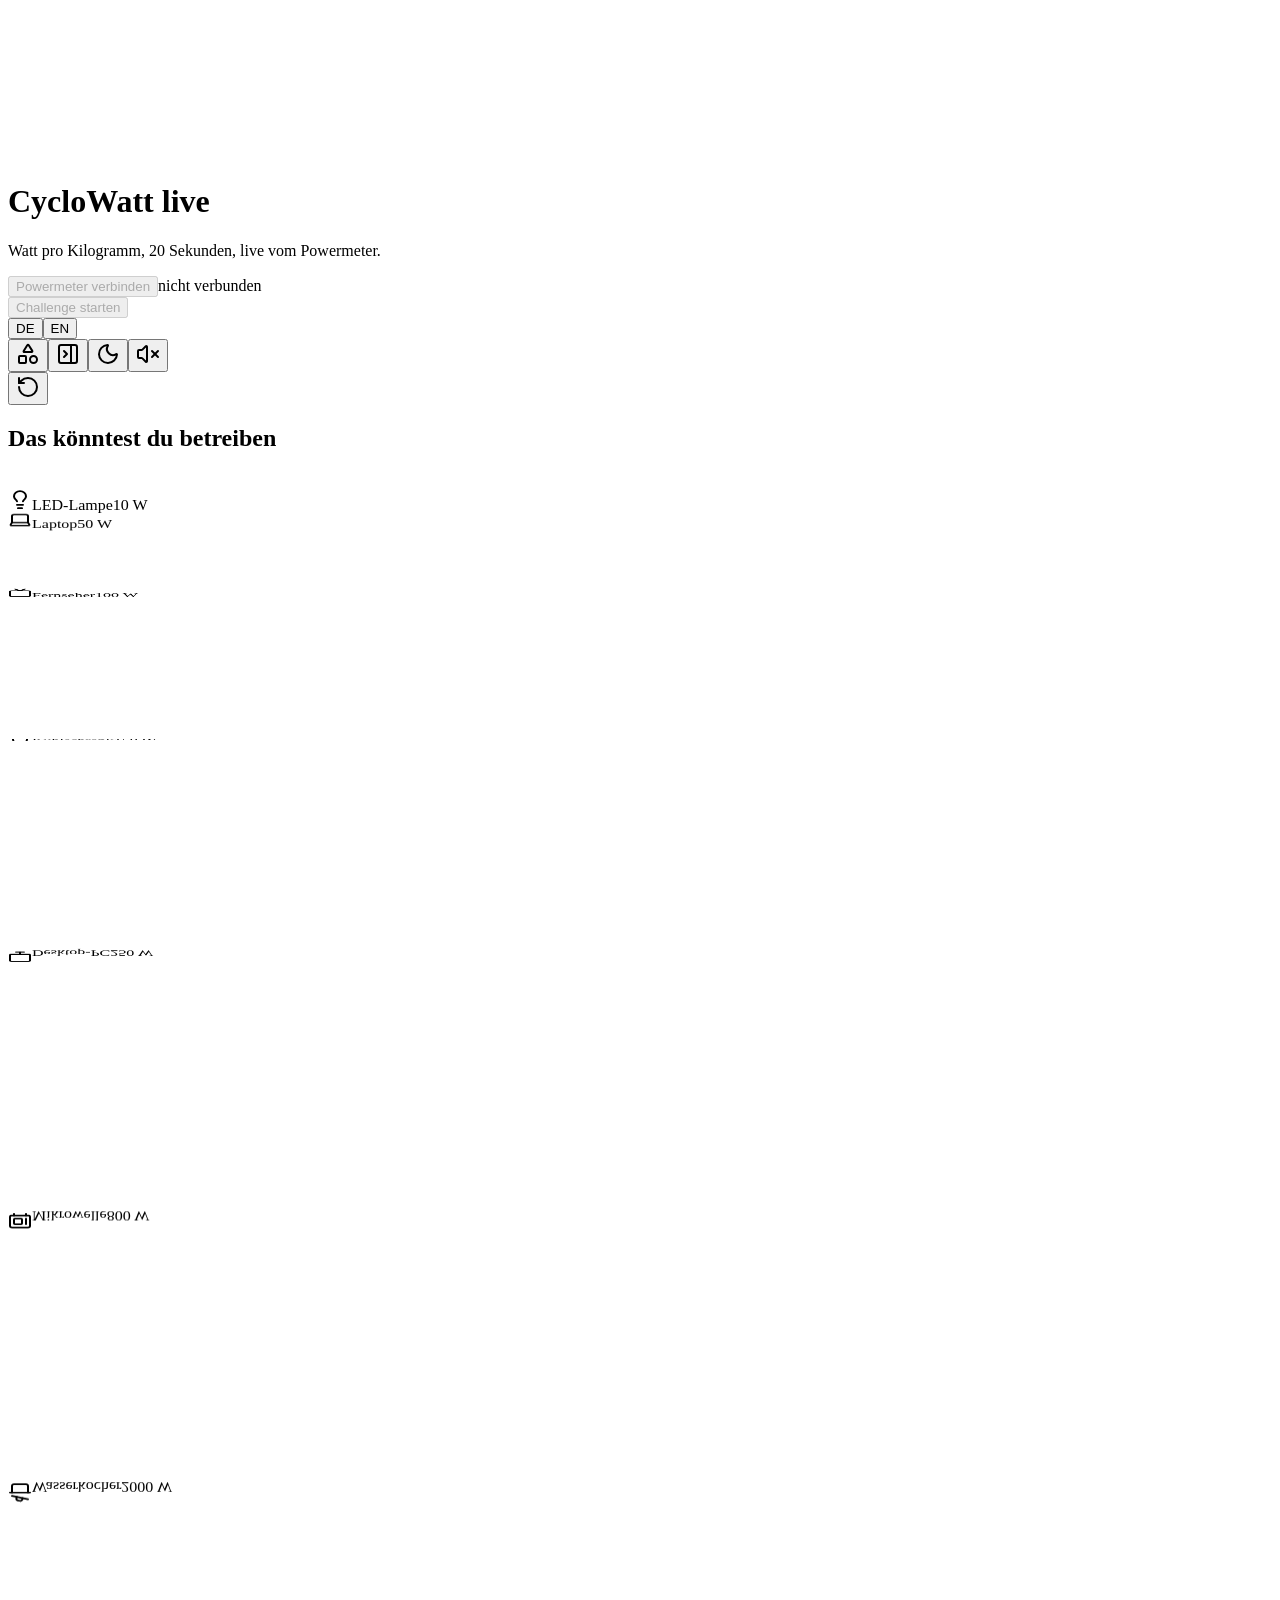
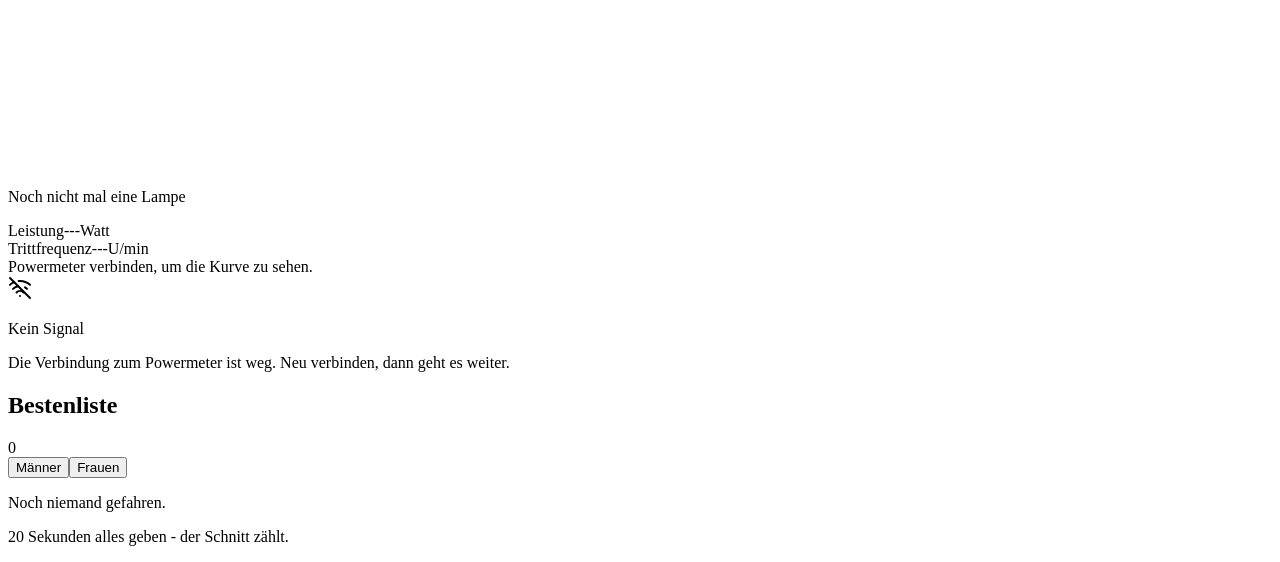
==== index.html @ 250332a6 "added the demo webpage" ====
<!DOCTYPE html><html lang="en" class="archivo_eabb1886-module__BRVQva__variable geist_a71539c9-module__T19VSG__variable geist_mono_8d43a2aa-module__8Li5zG__variable h-full antialiased" style="color-scheme:light"><head><meta charSet="utf-8"/><meta name="viewport" content="width=device-width, initial-scale=1"/><link rel="preload" href="/TDF_Demo/_next/static/media/21ca8f3f56c22ca2-s.p.1cp9-4nby68jc.woff2" as="font" crossorigin="" type="font/woff2"/><link rel="preload" href="/TDF_Demo/_next/static/media/797e433ab948586e-s.p.0r6juujl39pe6.woff2" as="font" crossorigin="" type="font/woff2"/><link rel="preload" href="/TDF_Demo/_next/static/media/caa3a2e1cccd8315-s.p.0wgildi0cnwt9.woff2" as="font" crossorigin="" type="font/woff2"/><link rel="stylesheet" href="/TDF_Demo/_next/static/chunks/1z2aof5xi3ipa.css" data-precedence="next"/><link rel="preload" as="script" fetchPriority="low" href="/TDF_Demo/_next/static/chunks/3l04zcqx63h3y.js"/><script src="/TDF_Demo/_next/static/chunks/2fehhqc4vnqf5.js" async=""></script><script src="/TDF_Demo/_next/static/chunks/02fh7_m5mrih8.js" async=""></script><script src="/TDF_Demo/_next/static/chunks/turbopack-3z9zb1ye3nfh-.js" async=""></script><script src="/TDF_Demo/_next/static/chunks/3fntmmi971322.js" async="" crossorigin=""></script><script src="/TDF_Demo/_next/static/chunks/2lsr_jr_mxtpe.js" async="" crossorigin=""></script><script src="/TDF_Demo/_next/static/chunks/3lfe7atrscgbo.js" async="" crossorigin=""></script><title>CycloWatt live</title><meta name="description" content="Watts per kilogram over twenty seconds, live from a CycloWatt power meter."/><link rel="icon" href="/TDF_Demo/favicon.ico?favicon.2vob68tjqpejf.ico" sizes="256x256" type="image/x-icon"/><meta name="next-size-adjust" content=""/><script>(function(){try{var t=localStorage.getItem("cyclowatt.event.theme");if(t!=="dark"&&t!=="light"){t="light";}document.documentElement.classList.toggle("dark",t==="dark");document.documentElement.style.colorScheme=t;}catch(e){}})();</script><script src="/TDF_Demo/_next/static/chunks/0cz1d0mv5g_q7.js" noModule=""></script></head><body class="h-screen overflow-hidden"><div hidden=""><!--$--><!--/$--></div><main class="relative grid h-full grid-rows-[auto_minmax(0,1fr)] gap-4 px-6 py-4 text-foreground"><canvas aria-hidden="true" class="pointer-events-none fixed inset-0 -z-10 h-full w-full text-foreground"></canvas><header class="flex flex-wrap items-center gap-x-4 gap-y-2 border-b pb-3"><div class="flex shrink-0 items-baseline gap-3"><h1 class="font-display text-xl font-semibold uppercase tracking-[0.08em]" style="font-stretch:125%">CycloWatt live</h1><p class="hidden text-sm text-muted-foreground min-[1440px]:block">Watt pro Kilogramm, 20 Sekunden, live vom Powermeter.</p></div><div class="min-w-0 flex-1"><div class="flex min-w-0 items-center gap-3"><button type="button" data-disabled="" tabindex="0" disabled="" data-slot="button" class="group/button inline-flex shrink-0 items-center justify-center border border-transparent bg-clip-padding font-medium whitespace-nowrap transition-all outline-none select-none focus-visible:border-ring focus-visible:ring-3 focus-visible:ring-ring/50 active:not-aria-[haspopup]:translate-y-px disabled:pointer-events-none disabled:opacity-50 aria-invalid:border-destructive aria-invalid:ring-3 aria-invalid:ring-destructive/20 dark:aria-invalid:border-destructive/50 dark:aria-invalid:ring-destructive/40 [&amp;_svg]:pointer-events-none [&amp;_svg]:shrink-0 bg-primary text-primary-foreground hover:bg-primary/80 h-7 gap-1 rounded-[min(var(--radius-md),12px)] px-2.5 text-[0.8rem] in-data-[slot=button-group]:rounded-lg has-data-[icon=inline-end]:pr-1.5 has-data-[icon=inline-start]:pl-1.5 [&amp;_svg:not([class*=&#x27;size-&#x27;])]:size-3.5">Powermeter verbinden</button><span class="flex min-w-0 items-center gap-2 text-sm text-muted-foreground"><span class="size-2 shrink-0 rounded-full bg-muted-foreground/40"></span><span class="truncate">nicht verbunden</span></span></div></div><div class="flex shrink-0 items-center gap-2"><button type="button" data-disabled="" tabindex="0" disabled="" data-slot="button" class="group/button inline-flex shrink-0 items-center justify-center rounded-lg border border-transparent bg-clip-padding text-sm font-medium whitespace-nowrap transition-all outline-none select-none focus-visible:border-ring focus-visible:ring-3 focus-visible:ring-ring/50 active:not-aria-[haspopup]:translate-y-px disabled:pointer-events-none disabled:opacity-50 aria-invalid:border-destructive aria-invalid:ring-3 aria-invalid:ring-destructive/20 dark:aria-invalid:border-destructive/50 dark:aria-invalid:ring-destructive/40 [&amp;_svg]:pointer-events-none [&amp;_svg]:shrink-0 [&amp;_svg:not([class*=&#x27;size-&#x27;])]:size-4 bg-primary text-primary-foreground hover:bg-primary/80 h-9 gap-1.5 px-2.5 has-data-[icon=inline-end]:pr-2 has-data-[icon=inline-start]:pl-2">Challenge starten</button><div class="flex shrink-0 items-center gap-1"><div class="flex items-center rounded-lg border p-0.5" role="group" aria-label="Sprache"><button type="button" aria-pressed="true" class="rounded px-2 py-0.5 font-mono text-xs font-semibold transition-colors focus-visible:ring-3 focus-visible:ring-ring/50 focus-visible:outline-none bg-primary text-primary-foreground">DE</button><button type="button" aria-pressed="false" class="rounded px-2 py-0.5 font-mono text-xs font-semibold transition-colors focus-visible:ring-3 focus-visible:ring-ring/50 focus-visible:outline-none text-muted-foreground hover:bg-muted">EN</button></div><button type="button" tabindex="0" data-slot="button" aria-pressed="true" aria-label="Hintergrund ausschalten" title="Hintergrund ausschalten" class="group/button inline-flex shrink-0 items-center justify-center border border-transparent bg-clip-padding font-medium whitespace-nowrap transition-all outline-none select-none focus-visible:border-ring focus-visible:ring-3 focus-visible:ring-ring/50 active:not-aria-[haspopup]:translate-y-px disabled:pointer-events-none disabled:opacity-50 aria-invalid:border-destructive aria-invalid:ring-3 aria-invalid:ring-destructive/20 dark:aria-invalid:border-destructive/50 dark:aria-invalid:ring-destructive/40 [&amp;_svg]:pointer-events-none [&amp;_svg]:shrink-0 hover:bg-muted hover:text-foreground aria-expanded:bg-muted aria-expanded:text-foreground dark:hover:bg-muted/50 h-7 gap-1 rounded-[min(var(--radius-md),12px)] px-2.5 text-[0.8rem] in-data-[slot=button-group]:rounded-lg has-data-[icon=inline-end]:pr-1.5 has-data-[icon=inline-start]:pl-1.5 [&amp;_svg:not([class*=&#x27;size-&#x27;])]:size-3.5"><svg xmlns="http://www.w3.org/2000/svg" width="24" height="24" viewBox="0 0 24 24" fill="none" stroke="currentColor" stroke-width="2" stroke-linecap="round" stroke-linejoin="round" class="lucide lucide-shapes" aria-hidden="true"><path d="M8.3 10a.7.7 0 0 1-.626-1.079L11.4 3a.7.7 0 0 1 1.198-.043L16.3 8.9a.7.7 0 0 1-.572 1.1Z"></path><rect x="3" y="14" width="7" height="7" rx="1"></rect><circle cx="17.5" cy="17.5" r="3.5"></circle></svg></button><button type="button" tabindex="0" data-slot="button" aria-pressed="false" aria-label="Bestenliste ausblenden" title="Bestenliste ausblenden" class="group/button shrink-0 items-center justify-center border border-transparent bg-clip-padding font-medium whitespace-nowrap transition-all outline-none select-none focus-visible:border-ring focus-visible:ring-3 focus-visible:ring-ring/50 active:not-aria-[haspopup]:translate-y-px disabled:pointer-events-none disabled:opacity-50 aria-invalid:border-destructive aria-invalid:ring-3 aria-invalid:ring-destructive/20 dark:aria-invalid:border-destructive/50 dark:aria-invalid:ring-destructive/40 [&amp;_svg]:pointer-events-none [&amp;_svg]:shrink-0 hover:bg-muted hover:text-foreground aria-expanded:bg-muted aria-expanded:text-foreground dark:hover:bg-muted/50 h-7 gap-1 rounded-[min(var(--radius-md),12px)] px-2.5 text-[0.8rem] in-data-[slot=button-group]:rounded-lg has-data-[icon=inline-end]:pr-1.5 has-data-[icon=inline-start]:pl-1.5 [&amp;_svg:not([class*=&#x27;size-&#x27;])]:size-3.5 hidden min-[1024px]:inline-flex"><svg xmlns="http://www.w3.org/2000/svg" width="24" height="24" viewBox="0 0 24 24" fill="none" stroke="currentColor" stroke-width="2" stroke-linecap="round" stroke-linejoin="round" class="lucide lucide-panel-right-close" aria-hidden="true"><rect width="18" height="18" x="3" y="3" rx="2"></rect><path d="M15 3v18"></path><path d="m8 9 3 3-3 3"></path></svg></button><button type="button" tabindex="0" data-slot="button" aria-label="Nachtmodus" title="Nachtmodus" class="group/button inline-flex shrink-0 items-center justify-center border border-transparent bg-clip-padding font-medium whitespace-nowrap transition-all outline-none select-none focus-visible:border-ring focus-visible:ring-3 focus-visible:ring-ring/50 active:not-aria-[haspopup]:translate-y-px disabled:pointer-events-none disabled:opacity-50 aria-invalid:border-destructive aria-invalid:ring-3 aria-invalid:ring-destructive/20 dark:aria-invalid:border-destructive/50 dark:aria-invalid:ring-destructive/40 [&amp;_svg]:pointer-events-none [&amp;_svg]:shrink-0 hover:bg-muted hover:text-foreground aria-expanded:bg-muted aria-expanded:text-foreground dark:hover:bg-muted/50 h-7 gap-1 rounded-[min(var(--radius-md),12px)] px-2.5 text-[0.8rem] in-data-[slot=button-group]:rounded-lg has-data-[icon=inline-end]:pr-1.5 has-data-[icon=inline-start]:pl-1.5 [&amp;_svg:not([class*=&#x27;size-&#x27;])]:size-3.5"><svg xmlns="http://www.w3.org/2000/svg" width="24" height="24" viewBox="0 0 24 24" fill="none" stroke="currentColor" stroke-width="2" stroke-linecap="round" stroke-linejoin="round" class="lucide lucide-moon" aria-hidden="true"><path d="M20.985 12.486a9 9 0 1 1-9.473-9.472c.405-.022.617.46.402.803a6 6 0 0 0 8.268 8.268c.344-.215.825-.004.803.401"></path></svg></button><button type="button" tabindex="0" data-slot="button" aria-pressed="false" aria-label="Ton aus" title="Ton aus" class="group/button inline-flex shrink-0 items-center justify-center border border-transparent bg-clip-padding font-medium whitespace-nowrap transition-all outline-none select-none focus-visible:border-ring focus-visible:ring-3 focus-visible:ring-ring/50 active:not-aria-[haspopup]:translate-y-px disabled:pointer-events-none disabled:opacity-50 aria-invalid:border-destructive aria-invalid:ring-3 aria-invalid:ring-destructive/20 dark:aria-invalid:border-destructive/50 dark:aria-invalid:ring-destructive/40 [&amp;_svg]:pointer-events-none [&amp;_svg]:shrink-0 hover:bg-muted hover:text-foreground aria-expanded:bg-muted aria-expanded:text-foreground dark:hover:bg-muted/50 h-7 gap-1 rounded-[min(var(--radius-md),12px)] px-2.5 text-[0.8rem] in-data-[slot=button-group]:rounded-lg has-data-[icon=inline-end]:pr-1.5 has-data-[icon=inline-start]:pl-1.5 [&amp;_svg:not([class*=&#x27;size-&#x27;])]:size-3.5"><svg xmlns="http://www.w3.org/2000/svg" width="24" height="24" viewBox="0 0 24 24" fill="none" stroke="currentColor" stroke-width="2" stroke-linecap="round" stroke-linejoin="round" class="lucide lucide-volume-x" aria-hidden="true"><path d="M11 4.702a.705.705 0 0 0-1.203-.498L6.413 7.587A1.4 1.4 0 0 1 5.416 8H3a1 1 0 0 0-1 1v6a1 1 0 0 0 1 1h2.416a1.4 1.4 0 0 1 .997.413l3.383 3.384A.705.705 0 0 0 11 19.298z"></path><line x1="22" x2="16" y1="9" y2="15"></line><line x1="16" x2="22" y1="9" y2="15"></line></svg></button><div class="relative"><button type="button" tabindex="0" data-slot="button" aria-expanded="false" aria-label="Bestenlisten verwalten" title="Bestenlisten verwalten" class="group/button inline-flex shrink-0 items-center justify-center border border-transparent bg-clip-padding font-medium whitespace-nowrap transition-all outline-none select-none focus-visible:border-ring focus-visible:ring-3 focus-visible:ring-ring/50 active:not-aria-[haspopup]:translate-y-px disabled:pointer-events-none disabled:opacity-50 aria-invalid:border-destructive aria-invalid:ring-3 aria-invalid:ring-destructive/20 dark:aria-invalid:border-destructive/50 dark:aria-invalid:ring-destructive/40 [&amp;_svg]:pointer-events-none [&amp;_svg]:shrink-0 hover:bg-muted hover:text-foreground aria-expanded:bg-muted aria-expanded:text-foreground dark:hover:bg-muted/50 h-7 gap-1 rounded-[min(var(--radius-md),12px)] px-2.5 text-[0.8rem] in-data-[slot=button-group]:rounded-lg has-data-[icon=inline-end]:pr-1.5 has-data-[icon=inline-start]:pl-1.5 [&amp;_svg:not([class*=&#x27;size-&#x27;])]:size-3.5"><svg xmlns="http://www.w3.org/2000/svg" width="24" height="24" viewBox="0 0 24 24" fill="none" stroke="currentColor" stroke-width="2" stroke-linecap="round" stroke-linejoin="round" class="lucide lucide-rotate-ccw" aria-hidden="true"><path d="M3 12a9 9 0 1 0 9-9 9.75 9.75 0 0 0-6.74 2.74L3 8"></path><path d="M3 3v5h5"></path></svg></button></div></div></div></header><div class="grid min-h-0 grid-cols-1 gap-6 min-[1024px]:grid-cols-[minmax(0,1fr)_16rem]"><div class="grid min-h-0 min-w-0 gap-4 grid-rows-[minmax(0,1fr)]"><div class="grid min-h-0 min-w-0"><div class="contents"><div class="relative grid min-h-0 gap-4" style="grid-template-areas:&quot;reel reel&quot; &quot;power cadence&quot; &quot;trace trace&quot;;grid-template-columns:minmax(0, 1fr) minmax(0, 1fr);grid-template-rows:minmax(0, 2.4fr) auto minmax(0, 0.75fr)"><div style="grid-area:reel" data-rush-origin="true" class="aspect-[16/9] h-full max-w-full justify-self-center"><section class="@container flex h-full min-h-0 flex-col gap-2 overflow-hidden px-3 py-3"><h2 class="shrink-0 font-display text-sm font-semibold uppercase tracking-[0.12em] text-muted-foreground">Das könntest du betreiben</h2><div class="relative min-h-0 flex-1 overflow-hidden [perspective:70cqi]"><div class="absolute inset-0 [transform-style:preserve-3d] transition-transform duration-700 ease-out motion-reduce:transition-none" style="transform:translateZ(-22.1cqi) rotateX(32deg)"><div class="absolute inset-x-1 top-1/2 flex items-center gap-2 rounded-lg border px-2 [backface-visibility:hidden] transition-colors border-border text-muted-foreground " style="height:12.7cqi;transform:translateY(-50%) rotateX(0deg) translateZ(22.1cqi)"><svg xmlns="http://www.w3.org/2000/svg" width="24" height="24" viewBox="0 0 24 24" fill="none" stroke="currentColor" stroke-width="2" stroke-linecap="round" stroke-linejoin="round" class="lucide lucide-lightbulb size-[4.9cqi] shrink-0" aria-hidden="true"><path d="M15 14c.2-1 .7-1.7 1.5-2.5 1-.9 1.5-2.2 1.5-3.5A6 6 0 0 0 6 8c0 1 .2 2.2 1.5 3.5.7.7 1.3 1.5 1.5 2.5"></path><path d="M9 18h6"></path><path d="M10 22h4"></path></svg><span class="min-w-0 flex-1 truncate text-[3.8cqi] leading-tight">LED-Lampe</span><span class="shrink-0 font-mono text-[3.4cqi] leading-none tabular-nums opacity-70">10<!-- --> W</span></div><div class="absolute inset-x-1 top-1/2 flex items-center gap-2 rounded-lg border px-2 [backface-visibility:hidden] transition-colors border-border text-muted-foreground " style="height:12.7cqi;transform:translateY(-50%) rotateX(32deg) translateZ(22.1cqi)"><svg xmlns="http://www.w3.org/2000/svg" width="24" height="24" viewBox="0 0 24 24" fill="none" stroke="currentColor" stroke-width="2" stroke-linecap="round" stroke-linejoin="round" class="lucide lucide-laptop size-[4.9cqi] shrink-0" aria-hidden="true"><path d="M18 5a2 2 0 0 1 2 2v8.526a2 2 0 0 0 .212.897l1.068 2.127a1 1 0 0 1-.9 1.45H3.62a1 1 0 0 1-.9-1.45l1.068-2.127A2 2 0 0 0 4 15.526V7a2 2 0 0 1 2-2z"></path><path d="M20.054 15.987H3.946"></path></svg><span class="min-w-0 flex-1 truncate text-[3.8cqi] leading-tight">Laptop</span><span class="shrink-0 font-mono text-[3.4cqi] leading-none tabular-nums opacity-70">50<!-- --> W</span></div><div class="absolute inset-x-1 top-1/2 flex items-center gap-2 rounded-lg border px-2 [backface-visibility:hidden] transition-colors border-border text-muted-foreground " style="height:12.7cqi;transform:translateY(-50%) rotateX(64deg) translateZ(22.1cqi)"><svg xmlns="http://www.w3.org/2000/svg" width="24" height="24" viewBox="0 0 24 24" fill="none" stroke="currentColor" stroke-width="2" stroke-linecap="round" stroke-linejoin="round" class="lucide lucide-tv size-[4.9cqi] shrink-0" aria-hidden="true"><path d="m17 2-5 5-5-5"></path><rect width="20" height="15" x="2" y="7" rx="2"></rect></svg><span class="min-w-0 flex-1 truncate text-[3.8cqi] leading-tight">Fernseher</span><span class="shrink-0 font-mono text-[3.4cqi] leading-none tabular-nums opacity-70">100<!-- --> W</span></div><div class="absolute inset-x-1 top-1/2 flex items-center gap-2 rounded-lg border px-2 [backface-visibility:hidden] transition-colors border-border text-muted-foreground " style="height:12.7cqi;transform:translateY(-50%) rotateX(96deg) translateZ(22.1cqi)"><svg xmlns="http://www.w3.org/2000/svg" width="24" height="24" viewBox="0 0 24 24" fill="none" stroke="currentColor" stroke-width="2" stroke-linecap="round" stroke-linejoin="round" class="lucide lucide-refrigerator size-[4.9cqi] shrink-0" aria-hidden="true"><path d="M5 6a4 4 0 0 1 4-4h6a4 4 0 0 1 4 4v14a2 2 0 0 1-2 2H7a2 2 0 0 1-2-2V6Z"></path><path d="M5 10h14"></path><path d="M15 7v6"></path></svg><span class="min-w-0 flex-1 truncate text-[3.8cqi] leading-tight">Kühlschrank</span><span class="shrink-0 font-mono text-[3.4cqi] leading-none tabular-nums opacity-70">150<!-- --> W</span></div><div class="absolute inset-x-1 top-1/2 flex items-center gap-2 rounded-lg border px-2 [backface-visibility:hidden] transition-colors border-border text-muted-foreground " style="height:12.7cqi;transform:translateY(-50%) rotateX(128deg) translateZ(22.1cqi)"><svg xmlns="http://www.w3.org/2000/svg" width="24" height="24" viewBox="0 0 24 24" fill="none" stroke="currentColor" stroke-width="2" stroke-linecap="round" stroke-linejoin="round" class="lucide lucide-monitor size-[4.9cqi] shrink-0" aria-hidden="true"><rect width="20" height="14" x="2" y="3" rx="2"></rect><line x1="8" x2="16" y1="21" y2="21"></line><line x1="12" x2="12" y1="17" y2="21"></line></svg><span class="min-w-0 flex-1 truncate text-[3.8cqi] leading-tight">Desktop-PC</span><span class="shrink-0 font-mono text-[3.4cqi] leading-none tabular-nums opacity-70">250<!-- --> W</span></div><div class="absolute inset-x-1 top-1/2 flex items-center gap-2 rounded-lg border px-2 [backface-visibility:hidden] transition-colors border-border text-muted-foreground " style="height:12.7cqi;transform:translateY(-50%) rotateX(160deg) translateZ(22.1cqi)"><svg xmlns="http://www.w3.org/2000/svg" width="24" height="24" viewBox="0 0 24 24" fill="none" stroke="currentColor" stroke-width="2" stroke-linecap="round" stroke-linejoin="round" class="lucide lucide-microwave size-[4.9cqi] shrink-0" aria-hidden="true"><rect width="20" height="15" x="2" y="4" rx="2"></rect><rect width="8" height="7" x="6" y="8" rx="1"></rect><path d="M18 8v7"></path><path d="M6 19v2"></path><path d="M18 19v2"></path></svg><span class="min-w-0 flex-1 truncate text-[3.8cqi] leading-tight">Mikrowelle</span><span class="shrink-0 font-mono text-[3.4cqi] leading-none tabular-nums opacity-70">800<!-- --> W</span></div><div class="absolute inset-x-1 top-1/2 flex items-center gap-2 rounded-lg border px-2 [backface-visibility:hidden] transition-colors border-border text-muted-foreground " style="height:12.7cqi;transform:translateY(-50%) rotateX(192deg) translateZ(22.1cqi)"><svg xmlns="http://www.w3.org/2000/svg" width="24" height="24" viewBox="0 0 24 24" fill="none" stroke="currentColor" stroke-width="2" stroke-linecap="round" stroke-linejoin="round" class="lucide lucide-cooking-pot size-[4.9cqi] shrink-0" aria-hidden="true"><path d="M2 12h20"></path><path d="M20 12v8a2 2 0 0 1-2 2H6a2 2 0 0 1-2-2v-8"></path><path d="m4 8 16-4"></path><path d="m8.86 6.78-.45-1.81a2 2 0 0 1 1.45-2.43l1.94-.48a2 2 0 0 1 2.43 1.46l.45 1.8"></path></svg><span class="min-w-0 flex-1 truncate text-[3.8cqi] leading-tight">Wasserkocher</span><span class="shrink-0 font-mono text-[3.4cqi] leading-none tabular-nums opacity-70">2000<!-- --> W</span></div></div><div class="pointer-events-none absolute inset-x-0 top-1/2 -translate-y-1/2 rounded-lg border-y-2" style="height:12.7cqi"></div><div class="pointer-events-none absolute inset-x-0 top-0 h-[18%] bg-gradient-to-b from-background to-background/0"></div><div class="pointer-events-none absolute inset-x-0 bottom-0 h-[18%] bg-gradient-to-t from-background to-background/0"></div><p class="pointer-events-none absolute inset-x-2 top-1/2 -translate-y-1/2 text-center text-[3.8cqi] leading-tight text-muted-foreground">Noch nicht mal eine Lampe</p></div></section></div><section style="grid-area:power" class="@container flex min-h-0 items-center justify-center border-t pt-3"><div class="flex flex-col items-center gap-1"><span class="text-sm font-medium uppercase tracking-[0.2em] text-muted-foreground">Leistung</span><span class="inline-block text-center font-mono font-bold tabular-nums leading-none text-[clamp(2rem,14cqi,4rem)] text-muted-foreground/50" style="min-width:4ch">---</span><span class="text-base text-muted-foreground">Watt</span></div></section><section style="grid-area:cadence" class="@container flex min-h-0 items-center justify-center border-t pt-3"><div class="flex flex-col items-center gap-1"><span class="text-sm font-medium uppercase tracking-[0.2em] text-muted-foreground">Trittfrequenz</span><span class="inline-block text-center font-mono font-bold tabular-nums leading-none text-[clamp(2rem,14cqi,4rem)] text-muted-foreground/50" style="min-width:4ch">---</span><span class="text-base text-muted-foreground">U/min</span></div></section><div style="grid-area:trace" class="min-h-0 border-t pt-3"><div class="flex h-full items-center justify-center text-sm text-muted-foreground">Powermeter verbinden, um die Kurve zu sehen.</div></div><div style="grid-area:power-start / power-start / cadence-end / cadence-end" class="z-10 flex flex-col items-center justify-center gap-2 bg-background/95 px-6 text-center"><svg xmlns="http://www.w3.org/2000/svg" width="24" height="24" viewBox="0 0 24 24" fill="none" stroke="currentColor" stroke-width="2" stroke-linecap="round" stroke-linejoin="round" class="lucide lucide-wifi-off size-10 text-destructive" aria-hidden="true"><path d="M12 20h.01"></path><path d="M8.5 16.429a5 5 0 0 1 7 0"></path><path d="M5 12.859a10 10 0 0 1 5.17-2.69"></path><path d="M19 12.859a10 10 0 0 0-2.007-1.523"></path><path d="M2 8.82a15 15 0 0 1 4.177-2.643"></path><path d="M22 8.82a15 15 0 0 0-11.288-3.764"></path><path d="m2 2 20 20"></path></svg><p class="font-display text-2xl font-semibold uppercase tracking-[0.08em] text-destructive">Kein Signal</p><p class="max-w-md text-base text-muted-foreground">Die Verbindung zum Powermeter ist weg. Neu verbinden, dann geht es weiter.</p></div></div></div></div></div><aside class="hidden min-h-0 flex-col min-[1024px]:flex"><section class="flex min-h-0 flex-col gap-2 overflow-hidden rounded-2xl border bg-card px-3 py-3 min-h-0 flex-1"><div class="flex shrink-0 items-baseline justify-between gap-2"><h2 class="font-display text-base font-semibold uppercase tracking-[0.12em]">Bestenliste</h2><span class="font-mono text-xs tabular-nums text-muted-foreground">0</span></div><div class="flex shrink-0 items-center rounded-lg border p-0.5" role="group" aria-label="Kategorie"><button type="button" aria-pressed="true" class="flex-1 rounded px-2 py-1 font-display text-xs font-semibold uppercase tracking-[0.08em] transition-colors focus-visible:ring-3 focus-visible:ring-ring/50 focus-visible:outline-none disabled:cursor-default bg-primary text-primary-foreground">Männer</button><button type="button" aria-pressed="false" class="flex-1 rounded px-2 py-1 font-display text-xs font-semibold uppercase tracking-[0.08em] transition-colors focus-visible:ring-3 focus-visible:ring-ring/50 focus-visible:outline-none disabled:cursor-default text-muted-foreground enabled:hover:bg-muted">Frauen</button></div><div class="flex min-h-0 flex-col gap-1"><p class="text-sm text-muted-foreground">Noch niemand gefahren.</p><p class="text-sm text-muted-foreground">20 Sekunden alles geben - der Schnitt zählt.</p></div></section></aside></div></main><!--$--><!--/$--><script src="/TDF_Demo/_next/static/chunks/3l04zcqx63h3y.js" id="_R_" async=""></script><script>(self.__next_f=self.__next_f||[]).push([0])</script><script>self.__next_f.push([1,"1:\"$Sreact.fragment\"\n2:I[39756,[\"/TDF_Demo/_next/static/chunks/3fntmmi971322.js\"],\"default\"]\n3:I[8821,[\"/TDF_Demo/_next/static/chunks/3fntmmi971322.js\",\"/TDF_Demo/_next/static/chunks/2lsr_jr_mxtpe.js\"],\"default\"]\n4:I[37457,[\"/TDF_Demo/_next/static/chunks/3fntmmi971322.js\"],\"default\"]\n5:I[47257,[\"/TDF_Demo/_next/static/chunks/3fntmmi971322.js\"],\"ClientPageRoot\"]\n6:I[31713,[\"/TDF_Demo/_next/static/chunks/3fntmmi971322.js\",\"/TDF_Demo/_next/static/chunks/3lfe7atrscgbo.js\"],\"default\"]\n9:I[97367,[\"/TDF_Demo/_next/static/chunks/3fntmmi971322.js\"],\"OutletBoundary\"]\na:\"$Sreact.suspense\"\nc:I[97367,[\"/TDF_Demo/_next/static/chunks/3fntmmi971322.js\"],\"ViewportBoundary\"]\ne:I[97367,[\"/TDF_Demo/_next/static/chunks/3fntmmi971322.js\"],\"MetadataBoundary\"]\n10:I[68027,[\"/TDF_Demo/_next/static/chunks/3fntmmi971322.js\"],\"default\",1]\n:HL[\"/TDF_Demo/_next/static/chunks/1z2aof5xi3ipa.css\",\"style\"]\n:HL[\"/TDF_Demo/_next/static/media/21ca8f3f56c22ca2-s.p.1cp9-4nby68jc.woff2\",\"font\",{\"crossOrigin\":\"\",\"type\":\"font/woff2\"}]\n:HL[\"/TDF_Demo/_next/static/media/797e433ab948586e-s.p.0r6juujl39pe6.woff2\",\"font\",{\"crossOrigin\":\"\",\"type\":\"font/woff2\"}]\n:HL[\"/TDF_Demo/_next/static/media/caa3a2e1cccd8315-s.p.0wgildi0cnwt9.woff2\",\"font\",{\"crossOrigin\":\"\",\"type\":\"font/woff2\"}]\n0:{\"P\":null,\"c\":[\"\",\"\"],\"q\":\"\",\"i\":false,\"f\":[[[\"\",{\"children\":[\"__PAGE__\",{},\"$undefined\",\"$undefined\",4608]},\"$undefined\",\"$undefined\",4624],[[\"$\",\"$1\",\"c\",{\"children\":[[[\"$\",\"link\",\"0\",{\"rel\":\"stylesheet\",\"href\":\"/TDF_Demo/_next/static/chunks/1z2aof5xi3ipa.css\",\"precedence\":\"next\",\"crossOrigin\":\"$undefined\",\"nonce\":\"$undefined\"}],[\"$\",\"script\",\"script-0\",{\"src\":\"/TDF_Demo/_next/static/chunks/3fntmmi971322.js\",\"async\":true,\"nonce\":\"$undefined\"}]],[\"$\",\"html\",null,{\"lang\":\"en\",\"suppressHydrationWarning\":true,\"className\":\"archivo_eabb1886-module__BRVQva__variable geist_a71539c9-module__T19VSG__variable geist_mono_8d43a2aa-module__8Li5zG__variable h-full antialiased\",\"style\":{\"colorScheme\":\"light\"},\"children\":[[\"$\",\"head\",null,{\"children\":[\"$\",\"script\",null,{\"dangerouslySetInnerHTML\":{\"__html\":\"(function(){try{var t=localStorage.getItem(\\\"cyclowatt.event.theme\\\");if(t!==\\\"dark\\\"\u0026\u0026t!==\\\"light\\\"){t=\\\"light\\\";}document.documentElement.classList.toggle(\\\"dark\\\",t===\\\"dark\\\");document.documentElement.style.colorScheme=t;}catch(e){}})();\"}}]}],[\"$\",\"body\",null,{\"className\":\"h-screen overflow-hidden\",\"children\":[\"$\",\"$L2\",null,{\"parallelRouterKey\":\"children\",\"error\":\"$3\",\"errorStyles\":[],\"errorScripts\":[[\"$\",\"script\",\"script-0\",{\"src\":\"/TDF_Demo/_next/static/chunks/2lsr_jr_mxtpe.js\",\"async\":true}]],\"template\":[\"$\",\"$L4\",null,{}],\"templateStyles\":\"$undefined\",\"templateScripts\":\"$undefined\",\"notFound\":[[[\"$\",\"title\",null,{\"children\":\"404: This page could not be found.\"}],[\"$\",\"div\",null,{\"style\":{\"fontFamily\":\"system-ui,\\\"Segoe UI\\\",Roboto,Helvetica,Arial,sans-serif,\\\"Apple Color Emoji\\\",\\\"Segoe UI Emoji\\\"\",\"height\":\"100vh\",\"textAlign\":\"center\",\"display\":\"flex\",\"flexDirection\":\"column\",\"alignItems\":\"center\",\"justifyContent\":\"center\"},\"children\":[\"$\",\"div\",null,{\"children\":[[\"$\",\"style\",null,{\"dangerouslySetInnerHTML\":{\"__html\":\"body{color:#000;background:#fff;margin:0}.next-error-h1{border-right:1px solid rgba(0,0,0,.3)}@media (prefers-color-scheme:dark){body{color:#fff;background:#000}.next-error-h1{border-right:1px solid rgba(255,255,255,.3)}}\"}}],[\"$\",\"h1\",null,{\"className\":\"next-error-h1\",\"style\":{\"display\":\"inline-block\",\"margin\":\"0 20px 0 0\",\"padding\":\"0 23px 0 0\",\"fontSize\":24,\"fontWeight\":500,\"verticalAlign\":\"top\",\"lineHeight\":\"49px\"},\"children\":404}],[\"$\",\"div\",null,{\"style\":{\"display\":\"inline-block\"},\"children\":[\"$\",\"h2\",null,{\"style\":{\"fontSize\":14,\"fontWeight\":400,\"lineHeight\":\"49px\",\"margin\":0},\"children\":\"This page could not be found.\"}]}]]}]}]],[]],\"forbidden\":\"$undefined\",\"unauthorized\":\"$undefined\"}]}]]}]]}],{\"children\":[[\"$\",\"$1\",\"c\",{\"children\":[[\"$\",\"$L5\",null,{\"Component\":\"$6\",\"serverProvidedParams\":{\"searchParams\":{},\"params\":{},\"promises\":[\"$@7\",\"$@8\"]}}],[[\"$\",\"script\",\"script-0\",{\"src\":\"/TDF_Demo/_next/static/chunks/3lfe7atrscgbo.js\",\"async\":true,\"nonce\":\"$undefined\"}]],[\"$\",\"$L9\",null,{\"children\":[\"$\",\"$a\",null,{\"name\":\"Next.MetadataOutlet\",\"children\":\"$@b\"}]}]]}],{},null,false,null]},null,false,null],[\"$\",\"$1\",\"h\",{\"children\":[null,[\"$\",\"$Lc\",null,{\"children\":\"$Ld\"}],[\"$\",\"div\",null,{\"hidden\":true,\"children\":[\"$\",\"$Le\",null,{\"children\":[\"$\",\"$a\",null,{\"name\":\"Next.Metadata\",\"children\":\"$Lf\"}]}]}],[\"$\",\"meta\",null,{\"name\":\"next-size-adjust\",\"content\":\"\"}]]}],false]],\"m\":\"$undefined\",\"G\":[\"$10\",[[\"$\",\"link\",\"0\",{\"rel\":\"stylesheet\",\"href\":\"/TDF_Demo/_next/static/chunks/1z2aof5xi3ipa.css\",\"precedence\":\"next\",\"crossOrigin\":\"$undefined\",\"nonce\":\"$undefined\"}]]],\"S\":true,\"h\":null,\"r\":\"$undefined\",\"s\":\"$undefined\",\"a\":\"$undefined\",\"l\":\"$undefined\",\"p\":\"$undefined\",\"d\":\"$undefined\",\"b\":\"NsYlKuq5w4FlT5nKxRCPV\"}\n7:{}\n8:\"$0:f:0:1:1:children:0:props:children:0:props:serverProvidedParams:params\"\nd:[[\"$\",\"meta\",\"0\",{\"charSet\":\"utf-8\"}],[\"$\",\"meta\",\"1\",{\"name\":\"viewport\",\"content\":\"width=device-width, initial-scale=1\"}]]\n11:I[27201,[\"/TDF_Demo/_next/static/chunks/3fntmmi971322.js\"],\"IconMark\"]\nb:null\nf:[[\"$\",\"title\",\"0\",{\"children\":\"CycloWatt live\"}],[\"$\",\"meta\",\"1\",{\"name\":\"description\",\"content\":\"Watts per kilogram over twenty seconds, live from a CycloWatt power meter.\"}],[\"$\",\"link\",\"2\",{\"rel\":\"icon\",\"href\":\"/TDF_Demo/favicon.ico?favicon.2vob68tjqpejf.ico\",\"sizes\":\"256x256\",\"type\":\"image/x-icon\"}],[\"$\",\"$L11\",\"3\",{}]]\n"])</script></body></html>
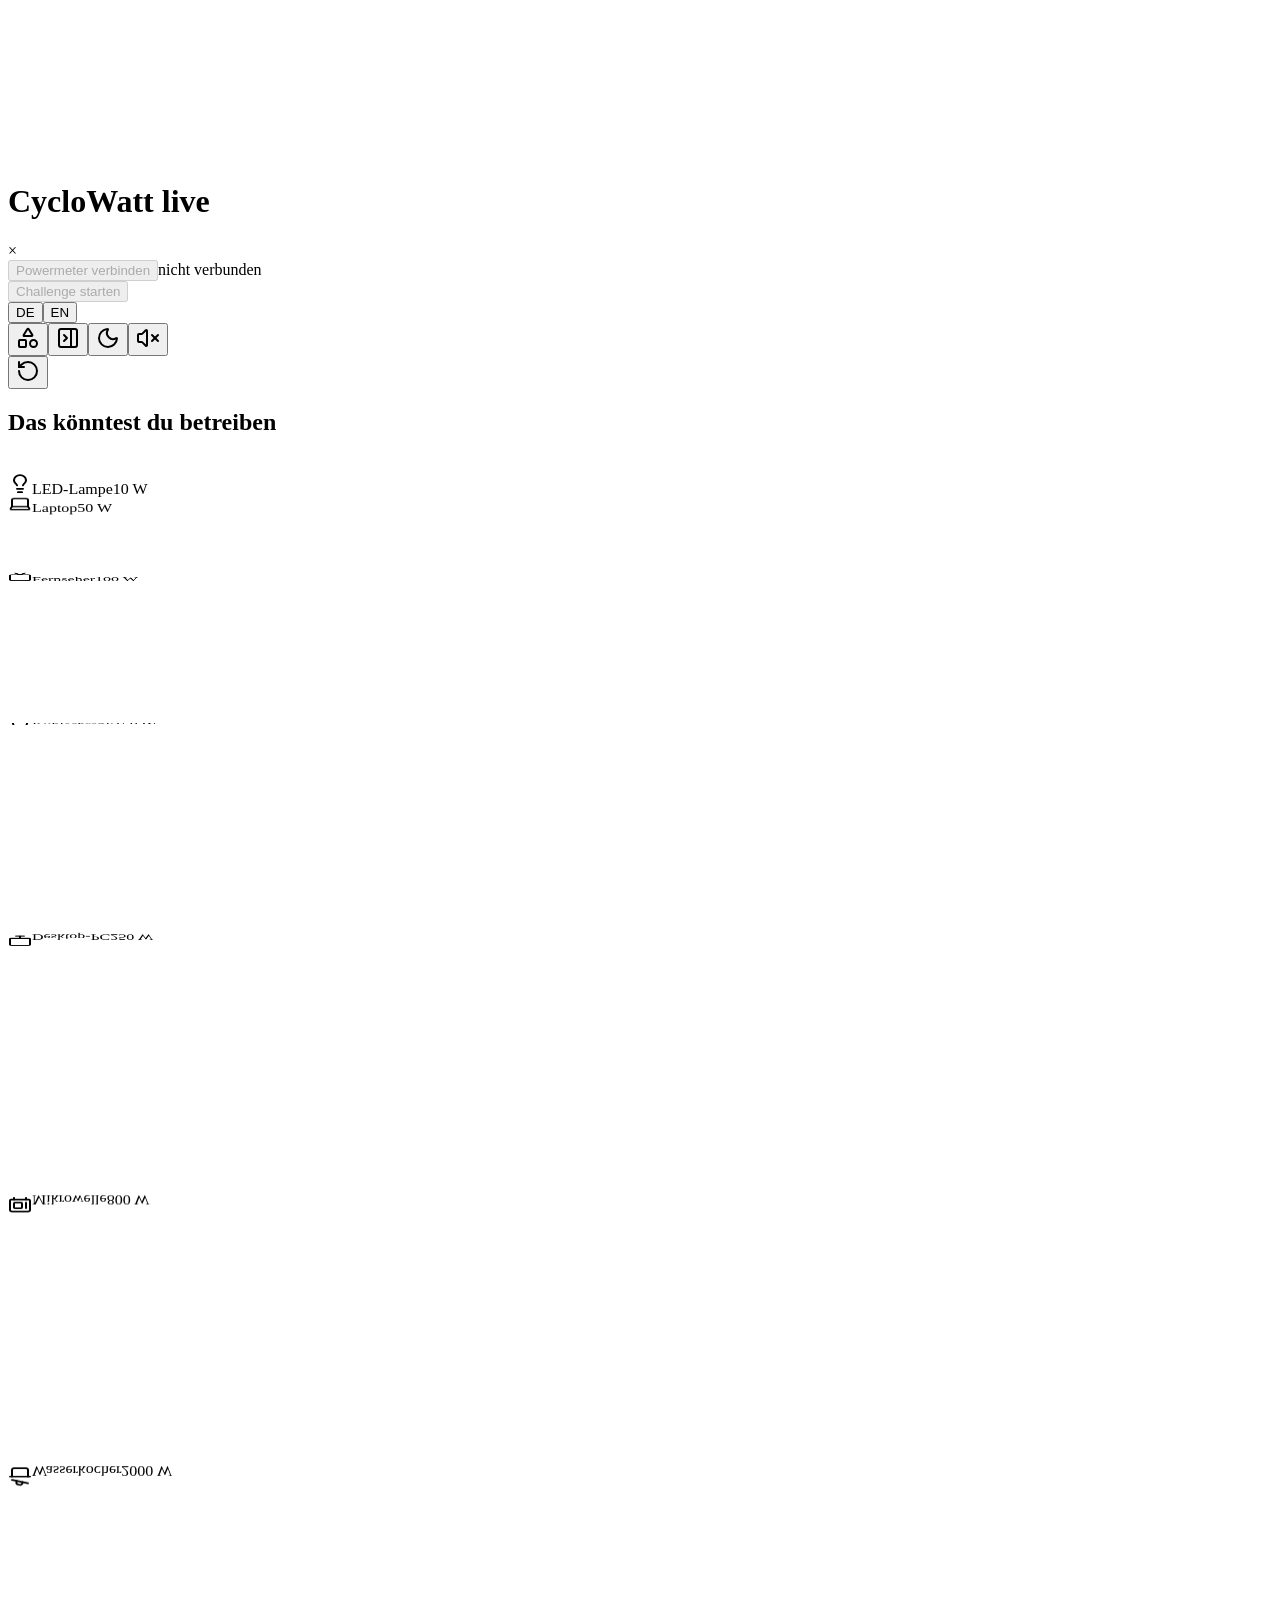
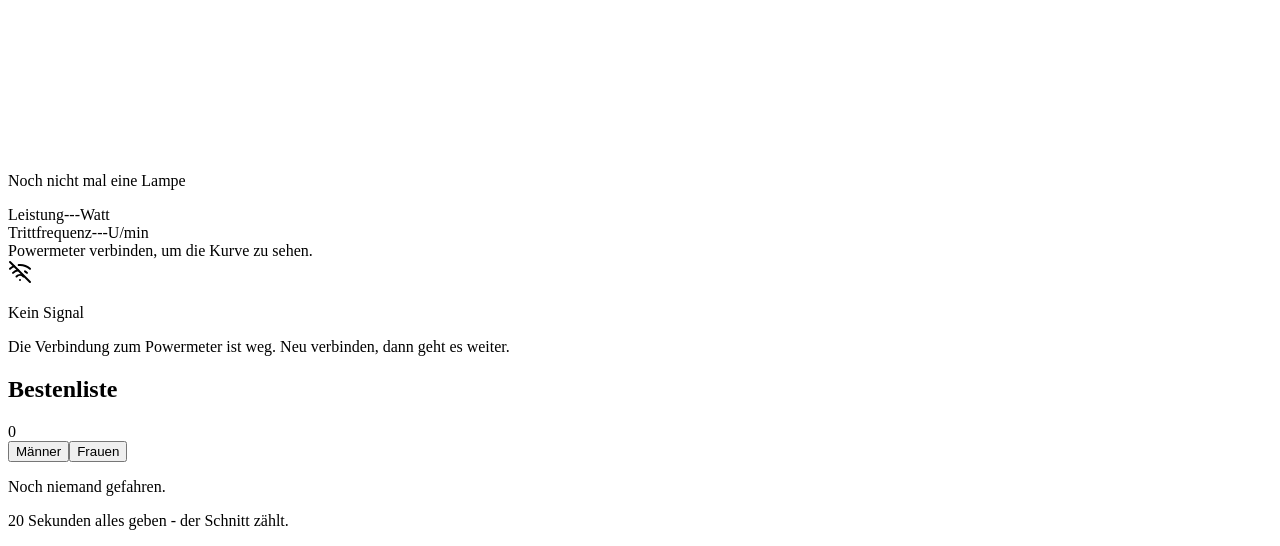
==== commit fd361109: "latest version with split signe up" ====
--- a/index.html
+++ b/index.html
@@ -1 +1 @@
-<!DOCTYPE html><html lang="en" class="archivo_eabb1886-module__BRVQva__variable geist_a71539c9-module__T19VSG__variable geist_mono_8d43a2aa-module__8Li5zG__variable h-full antialiased" style="color-scheme:light"><head><meta charSet="utf-8"/><meta name="viewport" content="width=device-width, initial-scale=1"/><link rel="preload" href="/TDF_Demo/_next/static/media/21ca8f3f56c22ca2-s.p.1cp9-4nby68jc.woff2" as="font" crossorigin="" type="font/woff2"/><link rel="preload" href="/TDF_Demo/_next/static/media/797e433ab948586e-s.p.0r6juujl39pe6.woff2" as="font" crossorigin="" type="font/woff2"/><link rel="preload" href="/TDF_Demo/_next/static/media/caa3a2e1cccd8315-s.p.0wgildi0cnwt9.woff2" as="font" crossorigin="" type="font/woff2"/><link rel="stylesheet" href="/TDF_Demo/_next/static/chunks/1z2aof5xi3ipa.css" data-precedence="next"/><link rel="preload" as="script" fetchPriority="low" href="/TDF_Demo/_next/static/chunks/3l04zcqx63h3y.js"/><script src="/TDF_Demo/_next/static/chunks/2fehhqc4vnqf5.js" async=""></script><script src="/TDF_Demo/_next/static/chunks/02fh7_m5mrih8.js" async=""></script><script src="/TDF_Demo/_next/static/chunks/turbopack-3z9zb1ye3nfh-.js" async=""></script><script src="/TDF_Demo/_next/static/chunks/3fntmmi971322.js" async="" crossorigin=""></script><script src="/TDF_Demo/_next/static/chunks/2lsr_jr_mxtpe.js" async="" crossorigin=""></script><script src="/TDF_Demo/_next/static/chunks/3lfe7atrscgbo.js" async="" crossorigin=""></script><title>CycloWatt live</title><meta name="description" content="Watts per kilogram over twenty seconds, live from a CycloWatt power meter."/><link rel="icon" href="/TDF_Demo/favicon.ico?favicon.2vob68tjqpejf.ico" sizes="256x256" type="image/x-icon"/><meta name="next-size-adjust" content=""/><script>(function(){try{var t=localStorage.getItem("cyclowatt.event.theme");if(t!=="dark"&&t!=="light"){t="light";}document.documentElement.classList.toggle("dark",t==="dark");document.documentElement.style.colorScheme=t;}catch(e){}})();</script><script src="/TDF_Demo/_next/static/chunks/0cz1d0mv5g_q7.js" noModule=""></script></head><body class="h-screen overflow-hidden"><div hidden=""><!--$--><!--/$--></div><main class="relative grid h-full grid-rows-[auto_minmax(0,1fr)] gap-4 px-6 py-4 text-foreground"><canvas aria-hidden="true" class="pointer-events-none fixed inset-0 -z-10 h-full w-full text-foreground"></canvas><header class="flex flex-wrap items-center gap-x-4 gap-y-2 border-b pb-3"><div class="flex shrink-0 items-baseline gap-3"><h1 class="font-display text-xl font-semibold uppercase tracking-[0.08em]" style="font-stretch:125%">CycloWatt live</h1><p class="hidden text-sm text-muted-foreground min-[1440px]:block">Watt pro Kilogramm, 20 Sekunden, live vom Powermeter.</p></div><div class="min-w-0 flex-1"><div class="flex min-w-0 items-center gap-3"><button type="button" data-disabled="" tabindex="0" disabled="" data-slot="button" class="group/button inline-flex shrink-0 items-center justify-center border border-transparent bg-clip-padding font-medium whitespace-nowrap transition-all outline-none select-none focus-visible:border-ring focus-visible:ring-3 focus-visible:ring-ring/50 active:not-aria-[haspopup]:translate-y-px disabled:pointer-events-none disabled:opacity-50 aria-invalid:border-destructive aria-invalid:ring-3 aria-invalid:ring-destructive/20 dark:aria-invalid:border-destructive/50 dark:aria-invalid:ring-destructive/40 [&amp;_svg]:pointer-events-none [&amp;_svg]:shrink-0 bg-primary text-primary-foreground hover:bg-primary/80 h-7 gap-1 rounded-[min(var(--radius-md),12px)] px-2.5 text-[0.8rem] in-data-[slot=button-group]:rounded-lg has-data-[icon=inline-end]:pr-1.5 has-data-[icon=inline-start]:pl-1.5 [&amp;_svg:not([class*=&#x27;size-&#x27;])]:size-3.5">Powermeter verbinden</button><span class="flex min-w-0 items-center gap-2 text-sm text-muted-foreground"><span class="size-2 shrink-0 rounded-full bg-muted-foreground/40"></span><span class="truncate">nicht verbunden</span></span></div></div><div class="flex shrink-0 items-center gap-2"><button type="button" data-disabled="" tabindex="0" disabled="" data-slot="button" class="group/button inline-flex shrink-0 items-center justify-center rounded-lg border border-transparent bg-clip-padding text-sm font-medium whitespace-nowrap transition-all outline-none select-none focus-visible:border-ring focus-visible:ring-3 focus-visible:ring-ring/50 active:not-aria-[haspopup]:translate-y-px disabled:pointer-events-none disabled:opacity-50 aria-invalid:border-destructive aria-invalid:ring-3 aria-invalid:ring-destructive/20 dark:aria-invalid:border-destructive/50 dark:aria-invalid:ring-destructive/40 [&amp;_svg]:pointer-events-none [&amp;_svg]:shrink-0 [&amp;_svg:not([class*=&#x27;size-&#x27;])]:size-4 bg-primary text-primary-foreground hover:bg-primary/80 h-9 gap-1.5 px-2.5 has-data-[icon=inline-end]:pr-2 has-data-[icon=inline-start]:pl-2">Challenge starten</button><div class="flex shrink-0 items-center gap-1"><div class="flex items-center rounded-lg border p-0.5" role="group" aria-label="Sprache"><button type="button" aria-pressed="true" class="rounded px-2 py-0.5 font-mono text-xs font-semibold transition-colors focus-visible:ring-3 focus-visible:ring-ring/50 focus-visible:outline-none bg-primary text-primary-foreground">DE</button><button type="button" aria-pressed="false" class="rounded px-2 py-0.5 font-mono text-xs font-semibold transition-colors focus-visible:ring-3 focus-visible:ring-ring/50 focus-visible:outline-none text-muted-foreground hover:bg-muted">EN</button></div><button type="button" tabindex="0" data-slot="button" aria-pressed="true" aria-label="Hintergrund ausschalten" title="Hintergrund ausschalten" class="group/button inline-flex shrink-0 items-center justify-center border border-transparent bg-clip-padding font-medium whitespace-nowrap transition-all outline-none select-none focus-visible:border-ring focus-visible:ring-3 focus-visible:ring-ring/50 active:not-aria-[haspopup]:translate-y-px disabled:pointer-events-none disabled:opacity-50 aria-invalid:border-destructive aria-invalid:ring-3 aria-invalid:ring-destructive/20 dark:aria-invalid:border-destructive/50 dark:aria-invalid:ring-destructive/40 [&amp;_svg]:pointer-events-none [&amp;_svg]:shrink-0 hover:bg-muted hover:text-foreground aria-expanded:bg-muted aria-expanded:text-foreground dark:hover:bg-muted/50 h-7 gap-1 rounded-[min(var(--radius-md),12px)] px-2.5 text-[0.8rem] in-data-[slot=button-group]:rounded-lg has-data-[icon=inline-end]:pr-1.5 has-data-[icon=inline-start]:pl-1.5 [&amp;_svg:not([class*=&#x27;size-&#x27;])]:size-3.5"><svg xmlns="http://www.w3.org/2000/svg" width="24" height="24" viewBox="0 0 24 24" fill="none" stroke="currentColor" stroke-width="2" stroke-linecap="round" stroke-linejoin="round" class="lucide lucide-shapes" aria-hidden="true"><path d="M8.3 10a.7.7 0 0 1-.626-1.079L11.4 3a.7.7 0 0 1 1.198-.043L16.3 8.9a.7.7 0 0 1-.572 1.1Z"></path><rect x="3" y="14" width="7" height="7" rx="1"></rect><circle cx="17.5" cy="17.5" r="3.5"></circle></svg></button><button type="button" tabindex="0" data-slot="button" aria-pressed="false" aria-label="Bestenliste ausblenden" title="Bestenliste ausblenden" class="group/button shrink-0 items-center justify-center border border-transparent bg-clip-padding font-medium whitespace-nowrap transition-all outline-none select-none focus-visible:border-ring focus-visible:ring-3 focus-visible:ring-ring/50 active:not-aria-[haspopup]:translate-y-px disabled:pointer-events-none disabled:opacity-50 aria-invalid:border-destructive aria-invalid:ring-3 aria-invalid:ring-destructive/20 dark:aria-invalid:border-destructive/50 dark:aria-invalid:ring-destructive/40 [&amp;_svg]:pointer-events-none [&amp;_svg]:shrink-0 hover:bg-muted hover:text-foreground aria-expanded:bg-muted aria-expanded:text-foreground dark:hover:bg-muted/50 h-7 gap-1 rounded-[min(var(--radius-md),12px)] px-2.5 text-[0.8rem] in-data-[slot=button-group]:rounded-lg has-data-[icon=inline-end]:pr-1.5 has-data-[icon=inline-start]:pl-1.5 [&amp;_svg:not([class*=&#x27;size-&#x27;])]:size-3.5 hidden min-[1024px]:inline-flex"><svg xmlns="http://www.w3.org/2000/svg" width="24" height="24" viewBox="0 0 24 24" fill="none" stroke="currentColor" stroke-width="2" stroke-linecap="round" stroke-linejoin="round" class="lucide lucide-panel-right-close" aria-hidden="true"><rect width="18" height="18" x="3" y="3" rx="2"></rect><path d="M15 3v18"></path><path d="m8 9 3 3-3 3"></path></svg></button><button type="button" tabindex="0" data-slot="button" aria-label="Nachtmodus" title="Nachtmodus" class="group/button inline-flex shrink-0 items-center justify-center border border-transparent bg-clip-padding font-medium whitespace-nowrap transition-all outline-none select-none focus-visible:border-ring focus-visible:ring-3 focus-visible:ring-ring/50 active:not-aria-[haspopup]:translate-y-px disabled:pointer-events-none disabled:opacity-50 aria-invalid:border-destructive aria-invalid:ring-3 aria-invalid:ring-destructive/20 dark:aria-invalid:border-destructive/50 dark:aria-invalid:ring-destructive/40 [&amp;_svg]:pointer-events-none [&amp;_svg]:shrink-0 hover:bg-muted hover:text-foreground aria-expanded:bg-muted aria-expanded:text-foreground dark:hover:bg-muted/50 h-7 gap-1 rounded-[min(var(--radius-md),12px)] px-2.5 text-[0.8rem] in-data-[slot=button-group]:rounded-lg has-data-[icon=inline-end]:pr-1.5 has-data-[icon=inline-start]:pl-1.5 [&amp;_svg:not([class*=&#x27;size-&#x27;])]:size-3.5"><svg xmlns="http://www.w3.org/2000/svg" width="24" height="24" viewBox="0 0 24 24" fill="none" stroke="currentColor" stroke-width="2" stroke-linecap="round" stroke-linejoin="round" class="lucide lucide-moon" aria-hidden="true"><path d="M20.985 12.486a9 9 0 1 1-9.473-9.472c.405-.022.617.46.402.803a6 6 0 0 0 8.268 8.268c.344-.215.825-.004.803.401"></path></svg></button><button type="button" tabindex="0" data-slot="button" aria-pressed="false" aria-label="Ton aus" title="Ton aus" class="group/button inline-flex shrink-0 items-center justify-center border border-transparent bg-clip-padding font-medium whitespace-nowrap transition-all outline-none select-none focus-visible:border-ring focus-visible:ring-3 focus-visible:ring-ring/50 active:not-aria-[haspopup]:translate-y-px disabled:pointer-events-none disabled:opacity-50 aria-invalid:border-destructive aria-invalid:ring-3 aria-invalid:ring-destructive/20 dark:aria-invalid:border-destructive/50 dark:aria-invalid:ring-destructive/40 [&amp;_svg]:pointer-events-none [&amp;_svg]:shrink-0 hover:bg-muted hover:text-foreground aria-expanded:bg-muted aria-expanded:text-foreground dark:hover:bg-muted/50 h-7 gap-1 rounded-[min(var(--radius-md),12px)] px-2.5 text-[0.8rem] in-data-[slot=button-group]:rounded-lg has-data-[icon=inline-end]:pr-1.5 has-data-[icon=inline-start]:pl-1.5 [&amp;_svg:not([class*=&#x27;size-&#x27;])]:size-3.5"><svg xmlns="http://www.w3.org/2000/svg" width="24" height="24" viewBox="0 0 24 24" fill="none" stroke="currentColor" stroke-width="2" stroke-linecap="round" stroke-linejoin="round" class="lucide lucide-volume-x" aria-hidden="true"><path d="M11 4.702a.705.705 0 0 0-1.203-.498L6.413 7.587A1.4 1.4 0 0 1 5.416 8H3a1 1 0 0 0-1 1v6a1 1 0 0 0 1 1h2.416a1.4 1.4 0 0 1 .997.413l3.383 3.384A.705.705 0 0 0 11 19.298z"></path><line x1="22" x2="16" y1="9" y2="15"></line><line x1="16" x2="22" y1="9" y2="15"></line></svg></button><div class="relative"><button type="button" tabindex="0" data-slot="button" aria-expanded="false" aria-label="Bestenlisten verwalten" title="Bestenlisten verwalten" class="group/button inline-flex shrink-0 items-center justify-center border border-transparent bg-clip-padding font-medium whitespace-nowrap transition-all outline-none select-none focus-visible:border-ring focus-visible:ring-3 focus-visible:ring-ring/50 active:not-aria-[haspopup]:translate-y-px disabled:pointer-events-none disabled:opacity-50 aria-invalid:border-destructive aria-invalid:ring-3 aria-invalid:ring-destructive/20 dark:aria-invalid:border-destructive/50 dark:aria-invalid:ring-destructive/40 [&amp;_svg]:pointer-events-none [&amp;_svg]:shrink-0 hover:bg-muted hover:text-foreground aria-expanded:bg-muted aria-expanded:text-foreground dark:hover:bg-muted/50 h-7 gap-1 rounded-[min(var(--radius-md),12px)] px-2.5 text-[0.8rem] in-data-[slot=button-group]:rounded-lg has-data-[icon=inline-end]:pr-1.5 has-data-[icon=inline-start]:pl-1.5 [&amp;_svg:not([class*=&#x27;size-&#x27;])]:size-3.5"><svg xmlns="http://www.w3.org/2000/svg" width="24" height="24" viewBox="0 0 24 24" fill="none" stroke="currentColor" stroke-width="2" stroke-linecap="round" stroke-linejoin="round" class="lucide lucide-rotate-ccw" aria-hidden="true"><path d="M3 12a9 9 0 1 0 9-9 9.75 9.75 0 0 0-6.74 2.74L3 8"></path><path d="M3 3v5h5"></path></svg></button></div></div></div></header><div class="grid min-h-0 grid-cols-1 gap-6 min-[1024px]:grid-cols-[minmax(0,1fr)_16rem]"><div class="grid min-h-0 min-w-0 gap-4 grid-rows-[minmax(0,1fr)]"><div class="grid min-h-0 min-w-0"><div class="contents"><div class="relative grid min-h-0 gap-4" style="grid-template-areas:&quot;reel reel&quot; &quot;power cadence&quot; &quot;trace trace&quot;;grid-template-columns:minmax(0, 1fr) minmax(0, 1fr);grid-template-rows:minmax(0, 2.4fr) auto minmax(0, 0.75fr)"><div style="grid-area:reel" data-rush-origin="true" class="aspect-[16/9] h-full max-w-full justify-self-center"><section class="@container flex h-full min-h-0 flex-col gap-2 overflow-hidden px-3 py-3"><h2 class="shrink-0 font-display text-sm font-semibold uppercase tracking-[0.12em] text-muted-foreground">Das könntest du betreiben</h2><div class="relative min-h-0 flex-1 overflow-hidden [perspective:70cqi]"><div class="absolute inset-0 [transform-style:preserve-3d] transition-transform duration-700 ease-out motion-reduce:transition-none" style="transform:translateZ(-22.1cqi) rotateX(32deg)"><div class="absolute inset-x-1 top-1/2 flex items-center gap-2 rounded-lg border px-2 [backface-visibility:hidden] transition-colors border-border text-muted-foreground " style="height:12.7cqi;transform:translateY(-50%) rotateX(0deg) translateZ(22.1cqi)"><svg xmlns="http://www.w3.org/2000/svg" width="24" height="24" viewBox="0 0 24 24" fill="none" stroke="currentColor" stroke-width="2" stroke-linecap="round" stroke-linejoin="round" class="lucide lucide-lightbulb size-[4.9cqi] shrink-0" aria-hidden="true"><path d="M15 14c.2-1 .7-1.7 1.5-2.5 1-.9 1.5-2.2 1.5-3.5A6 6 0 0 0 6 8c0 1 .2 2.2 1.5 3.5.7.7 1.3 1.5 1.5 2.5"></path><path d="M9 18h6"></path><path d="M10 22h4"></path></svg><span class="min-w-0 flex-1 truncate text-[3.8cqi] leading-tight">LED-Lampe</span><span class="shrink-0 font-mono text-[3.4cqi] leading-none tabular-nums opacity-70">10<!-- --> W</span></div><div class="absolute inset-x-1 top-1/2 flex items-center gap-2 rounded-lg border px-2 [backface-visibility:hidden] transition-colors border-border text-muted-foreground " style="height:12.7cqi;transform:translateY(-50%) rotateX(32deg) translateZ(22.1cqi)"><svg xmlns="http://www.w3.org/2000/svg" width="24" height="24" viewBox="0 0 24 24" fill="none" stroke="currentColor" stroke-width="2" stroke-linecap="round" stroke-linejoin="round" class="lucide lucide-laptop size-[4.9cqi] shrink-0" aria-hidden="true"><path d="M18 5a2 2 0 0 1 2 2v8.526a2 2 0 0 0 .212.897l1.068 2.127a1 1 0 0 1-.9 1.45H3.62a1 1 0 0 1-.9-1.45l1.068-2.127A2 2 0 0 0 4 15.526V7a2 2 0 0 1 2-2z"></path><path d="M20.054 15.987H3.946"></path></svg><span class="min-w-0 flex-1 truncate text-[3.8cqi] leading-tight">Laptop</span><span class="shrink-0 font-mono text-[3.4cqi] leading-none tabular-nums opacity-70">50<!-- --> W</span></div><div class="absolute inset-x-1 top-1/2 flex items-center gap-2 rounded-lg border px-2 [backface-visibility:hidden] transition-colors border-border text-muted-foreground " style="height:12.7cqi;transform:translateY(-50%) rotateX(64deg) translateZ(22.1cqi)"><svg xmlns="http://www.w3.org/2000/svg" width="24" height="24" viewBox="0 0 24 24" fill="none" stroke="currentColor" stroke-width="2" stroke-linecap="round" stroke-linejoin="round" class="lucide lucide-tv size-[4.9cqi] shrink-0" aria-hidden="true"><path d="m17 2-5 5-5-5"></path><rect width="20" height="15" x="2" y="7" rx="2"></rect></svg><span class="min-w-0 flex-1 truncate text-[3.8cqi] leading-tight">Fernseher</span><span class="shrink-0 font-mono text-[3.4cqi] leading-none tabular-nums opacity-70">100<!-- --> W</span></div><div class="absolute inset-x-1 top-1/2 flex items-center gap-2 rounded-lg border px-2 [backface-visibility:hidden] transition-colors border-border text-muted-foreground " style="height:12.7cqi;transform:translateY(-50%) rotateX(96deg) translateZ(22.1cqi)"><svg xmlns="http://www.w3.org/2000/svg" width="24" height="24" viewBox="0 0 24 24" fill="none" stroke="currentColor" stroke-width="2" stroke-linecap="round" stroke-linejoin="round" class="lucide lucide-refrigerator size-[4.9cqi] shrink-0" aria-hidden="true"><path d="M5 6a4 4 0 0 1 4-4h6a4 4 0 0 1 4 4v14a2 2 0 0 1-2 2H7a2 2 0 0 1-2-2V6Z"></path><path d="M5 10h14"></path><path d="M15 7v6"></path></svg><span class="min-w-0 flex-1 truncate text-[3.8cqi] leading-tight">Kühlschrank</span><span class="shrink-0 font-mono text-[3.4cqi] leading-none tabular-nums opacity-70">150<!-- --> W</span></div><div class="absolute inset-x-1 top-1/2 flex items-center gap-2 rounded-lg border px-2 [backface-visibility:hidden] transition-colors border-border text-muted-foreground " style="height:12.7cqi;transform:translateY(-50%) rotateX(128deg) translateZ(22.1cqi)"><svg xmlns="http://www.w3.org/2000/svg" width="24" height="24" viewBox="0 0 24 24" fill="none" stroke="currentColor" stroke-width="2" stroke-linecap="round" stroke-linejoin="round" class="lucide lucide-monitor size-[4.9cqi] shrink-0" aria-hidden="true"><rect width="20" height="14" x="2" y="3" rx="2"></rect><line x1="8" x2="16" y1="21" y2="21"></line><line x1="12" x2="12" y1="17" y2="21"></line></svg><span class="min-w-0 flex-1 truncate text-[3.8cqi] leading-tight">Desktop-PC</span><span class="shrink-0 font-mono text-[3.4cqi] leading-none tabular-nums opacity-70">250<!-- --> W</span></div><div class="absolute inset-x-1 top-1/2 flex items-center gap-2 rounded-lg border px-2 [backface-visibility:hidden] transition-colors border-border text-muted-foreground " style="height:12.7cqi;transform:translateY(-50%) rotateX(160deg) translateZ(22.1cqi)"><svg xmlns="http://www.w3.org/2000/svg" width="24" height="24" viewBox="0 0 24 24" fill="none" stroke="currentColor" stroke-width="2" stroke-linecap="round" stroke-linejoin="round" class="lucide lucide-microwave size-[4.9cqi] shrink-0" aria-hidden="true"><rect width="20" height="15" x="2" y="4" rx="2"></rect><rect width="8" height="7" x="6" y="8" rx="1"></rect><path d="M18 8v7"></path><path d="M6 19v2"></path><path d="M18 19v2"></path></svg><span class="min-w-0 flex-1 truncate text-[3.8cqi] leading-tight">Mikrowelle</span><span class="shrink-0 font-mono text-[3.4cqi] leading-none tabular-nums opacity-70">800<!-- --> W</span></div><div class="absolute inset-x-1 top-1/2 flex items-center gap-2 rounded-lg border px-2 [backface-visibility:hidden] transition-colors border-border text-muted-foreground " style="height:12.7cqi;transform:translateY(-50%) rotateX(192deg) translateZ(22.1cqi)"><svg xmlns="http://www.w3.org/2000/svg" width="24" height="24" viewBox="0 0 24 24" fill="none" stroke="currentColor" stroke-width="2" stroke-linecap="round" stroke-linejoin="round" class="lucide lucide-cooking-pot size-[4.9cqi] shrink-0" aria-hidden="true"><path d="M2 12h20"></path><path d="M20 12v8a2 2 0 0 1-2 2H6a2 2 0 0 1-2-2v-8"></path><path d="m4 8 16-4"></path><path d="m8.86 6.78-.45-1.81a2 2 0 0 1 1.45-2.43l1.94-.48a2 2 0 0 1 2.43 1.46l.45 1.8"></path></svg><span class="min-w-0 flex-1 truncate text-[3.8cqi] leading-tight">Wasserkocher</span><span class="shrink-0 font-mono text-[3.4cqi] leading-none tabular-nums opacity-70">2000<!-- --> W</span></div></div><div class="pointer-events-none absolute inset-x-0 top-1/2 -translate-y-1/2 rounded-lg border-y-2" style="height:12.7cqi"></div><div class="pointer-events-none absolute inset-x-0 top-0 h-[18%] bg-gradient-to-b from-background to-background/0"></div><div class="pointer-events-none absolute inset-x-0 bottom-0 h-[18%] bg-gradient-to-t from-background to-background/0"></div><p class="pointer-events-none absolute inset-x-2 top-1/2 -translate-y-1/2 text-center text-[3.8cqi] leading-tight text-muted-foreground">Noch nicht mal eine Lampe</p></div></section></div><section style="grid-area:power" class="@container flex min-h-0 items-center justify-center border-t pt-3"><div class="flex flex-col items-center gap-1"><span class="text-sm font-medium uppercase tracking-[0.2em] text-muted-foreground">Leistung</span><span class="inline-block text-center font-mono font-bold tabular-nums leading-none text-[clamp(2rem,14cqi,4rem)] text-muted-foreground/50" style="min-width:4ch">---</span><span class="text-base text-muted-foreground">Watt</span></div></section><section style="grid-area:cadence" class="@container flex min-h-0 items-center justify-center border-t pt-3"><div class="flex flex-col items-center gap-1"><span class="text-sm font-medium uppercase tracking-[0.2em] text-muted-foreground">Trittfrequenz</span><span class="inline-block text-center font-mono font-bold tabular-nums leading-none text-[clamp(2rem,14cqi,4rem)] text-muted-foreground/50" style="min-width:4ch">---</span><span class="text-base text-muted-foreground">U/min</span></div></section><div style="grid-area:trace" class="min-h-0 border-t pt-3"><div class="flex h-full items-center justify-center text-sm text-muted-foreground">Powermeter verbinden, um die Kurve zu sehen.</div></div><div style="grid-area:power-start / power-start / cadence-end / cadence-end" class="z-10 flex flex-col items-center justify-center gap-2 bg-background/95 px-6 text-center"><svg xmlns="http://www.w3.org/2000/svg" width="24" height="24" viewBox="0 0 24 24" fill="none" stroke="currentColor" stroke-width="2" stroke-linecap="round" stroke-linejoin="round" class="lucide lucide-wifi-off size-10 text-destructive" aria-hidden="true"><path d="M12 20h.01"></path><path d="M8.5 16.429a5 5 0 0 1 7 0"></path><path d="M5 12.859a10 10 0 0 1 5.17-2.69"></path><path d="M19 12.859a10 10 0 0 0-2.007-1.523"></path><path d="M2 8.82a15 15 0 0 1 4.177-2.643"></path><path d="M22 8.82a15 15 0 0 0-11.288-3.764"></path><path d="m2 2 20 20"></path></svg><p class="font-display text-2xl font-semibold uppercase tracking-[0.08em] text-destructive">Kein Signal</p><p class="max-w-md text-base text-muted-foreground">Die Verbindung zum Powermeter ist weg. Neu verbinden, dann geht es weiter.</p></div></div></div></div></div><aside class="hidden min-h-0 flex-col min-[1024px]:flex"><section class="flex min-h-0 flex-col gap-2 overflow-hidden rounded-2xl border bg-card px-3 py-3 min-h-0 flex-1"><div class="flex shrink-0 items-baseline justify-between gap-2"><h2 class="font-display text-base font-semibold uppercase tracking-[0.12em]">Bestenliste</h2><span class="font-mono text-xs tabular-nums text-muted-foreground">0</span></div><div class="flex shrink-0 items-center rounded-lg border p-0.5" role="group" aria-label="Kategorie"><button type="button" aria-pressed="true" class="flex-1 rounded px-2 py-1 font-display text-xs font-semibold uppercase tracking-[0.08em] transition-colors focus-visible:ring-3 focus-visible:ring-ring/50 focus-visible:outline-none disabled:cursor-default bg-primary text-primary-foreground">Männer</button><button type="button" aria-pressed="false" class="flex-1 rounded px-2 py-1 font-display text-xs font-semibold uppercase tracking-[0.08em] transition-colors focus-visible:ring-3 focus-visible:ring-ring/50 focus-visible:outline-none disabled:cursor-default text-muted-foreground enabled:hover:bg-muted">Frauen</button></div><div class="flex min-h-0 flex-col gap-1"><p class="text-sm text-muted-foreground">Noch niemand gefahren.</p><p class="text-sm text-muted-foreground">20 Sekunden alles geben - der Schnitt zählt.</p></div></section></aside></div></main><!--$--><!--/$--><script src="/TDF_Demo/_next/static/chunks/3l04zcqx63h3y.js" id="_R_" async=""></script><script>(self.__next_f=self.__next_f||[]).push([0])</script><script>self.__next_f.push([1,"1:\"$Sreact.fragment\"\n2:I[39756,[\"/TDF_Demo/_next/static/chunks/3fntmmi971322.js\"],\"default\"]\n3:I[8821,[\"/TDF_Demo/_next/static/chunks/3fntmmi971322.js\",\"/TDF_Demo/_next/static/chunks/2lsr_jr_mxtpe.js\"],\"default\"]\n4:I[37457,[\"/TDF_Demo/_next/static/chunks/3fntmmi971322.js\"],\"default\"]\n5:I[47257,[\"/TDF_Demo/_next/static/chunks/3fntmmi971322.js\"],\"ClientPageRoot\"]\n6:I[31713,[\"/TDF_Demo/_next/static/chunks/3fntmmi971322.js\",\"/TDF_Demo/_next/static/chunks/3lfe7atrscgbo.js\"],\"default\"]\n9:I[97367,[\"/TDF_Demo/_next/static/chunks/3fntmmi971322.js\"],\"OutletBoundary\"]\na:\"$Sreact.suspense\"\nc:I[97367,[\"/TDF_Demo/_next/static/chunks/3fntmmi971322.js\"],\"ViewportBoundary\"]\ne:I[97367,[\"/TDF_Demo/_next/static/chunks/3fntmmi971322.js\"],\"MetadataBoundary\"]\n10:I[68027,[\"/TDF_Demo/_next/static/chunks/3fntmmi971322.js\"],\"default\",1]\n:HL[\"/TDF_Demo/_next/static/chunks/1z2aof5xi3ipa.css\",\"style\"]\n:HL[\"/TDF_Demo/_next/static/media/21ca8f3f56c22ca2-s.p.1cp9-4nby68jc.woff2\",\"font\",{\"crossOrigin\":\"\",\"type\":\"font/woff2\"}]\n:HL[\"/TDF_Demo/_next/static/media/797e433ab948586e-s.p.0r6juujl39pe6.woff2\",\"font\",{\"crossOrigin\":\"\",\"type\":\"font/woff2\"}]\n:HL[\"/TDF_Demo/_next/static/media/caa3a2e1cccd8315-s.p.0wgildi0cnwt9.woff2\",\"font\",{\"crossOrigin\":\"\",\"type\":\"font/woff2\"}]\n0:{\"P\":null,\"c\":[\"\",\"\"],\"q\":\"\",\"i\":false,\"f\":[[[\"\",{\"children\":[\"__PAGE__\",{},\"$undefined\",\"$undefined\",4608]},\"$undefined\",\"$undefined\",4624],[[\"$\",\"$1\",\"c\",{\"children\":[[[\"$\",\"link\",\"0\",{\"rel\":\"stylesheet\",\"href\":\"/TDF_Demo/_next/static/chunks/1z2aof5xi3ipa.css\",\"precedence\":\"next\",\"crossOrigin\":\"$undefined\",\"nonce\":\"$undefined\"}],[\"$\",\"script\",\"script-0\",{\"src\":\"/TDF_Demo/_next/static/chunks/3fntmmi971322.js\",\"async\":true,\"nonce\":\"$undefined\"}]],[\"$\",\"html\",null,{\"lang\":\"en\",\"suppressHydrationWarning\":true,\"className\":\"archivo_eabb1886-module__BRVQva__variable geist_a71539c9-module__T19VSG__variable geist_mono_8d43a2aa-module__8Li5zG__variable h-full antialiased\",\"style\":{\"colorScheme\":\"light\"},\"children\":[[\"$\",\"head\",null,{\"children\":[\"$\",\"script\",null,{\"dangerouslySetInnerHTML\":{\"__html\":\"(function(){try{var t=localStorage.getItem(\\\"cyclowatt.event.theme\\\");if(t!==\\\"dark\\\"\u0026\u0026t!==\\\"light\\\"){t=\\\"light\\\";}document.documentElement.classList.toggle(\\\"dark\\\",t===\\\"dark\\\");document.documentElement.style.colorScheme=t;}catch(e){}})();\"}}]}],[\"$\",\"body\",null,{\"className\":\"h-screen overflow-hidden\",\"children\":[\"$\",\"$L2\",null,{\"parallelRouterKey\":\"children\",\"error\":\"$3\",\"errorStyles\":[],\"errorScripts\":[[\"$\",\"script\",\"script-0\",{\"src\":\"/TDF_Demo/_next/static/chunks/2lsr_jr_mxtpe.js\",\"async\":true}]],\"template\":[\"$\",\"$L4\",null,{}],\"templateStyles\":\"$undefined\",\"templateScripts\":\"$undefined\",\"notFound\":[[[\"$\",\"title\",null,{\"children\":\"404: This page could not be found.\"}],[\"$\",\"div\",null,{\"style\":{\"fontFamily\":\"system-ui,\\\"Segoe UI\\\",Roboto,Helvetica,Arial,sans-serif,\\\"Apple Color Emoji\\\",\\\"Segoe UI Emoji\\\"\",\"height\":\"100vh\",\"textAlign\":\"center\",\"display\":\"flex\",\"flexDirection\":\"column\",\"alignItems\":\"center\",\"justifyContent\":\"center\"},\"children\":[\"$\",\"div\",null,{\"children\":[[\"$\",\"style\",null,{\"dangerouslySetInnerHTML\":{\"__html\":\"body{color:#000;background:#fff;margin:0}.next-error-h1{border-right:1px solid rgba(0,0,0,.3)}@media (prefers-color-scheme:dark){body{color:#fff;background:#000}.next-error-h1{border-right:1px solid rgba(255,255,255,.3)}}\"}}],[\"$\",\"h1\",null,{\"className\":\"next-error-h1\",\"style\":{\"display\":\"inline-block\",\"margin\":\"0 20px 0 0\",\"padding\":\"0 23px 0 0\",\"fontSize\":24,\"fontWeight\":500,\"verticalAlign\":\"top\",\"lineHeight\":\"49px\"},\"children\":404}],[\"$\",\"div\",null,{\"style\":{\"display\":\"inline-block\"},\"children\":[\"$\",\"h2\",null,{\"style\":{\"fontSize\":14,\"fontWeight\":400,\"lineHeight\":\"49px\",\"margin\":0},\"children\":\"This page could not be found.\"}]}]]}]}]],[]],\"forbidden\":\"$undefined\",\"unauthorized\":\"$undefined\"}]}]]}]]}],{\"children\":[[\"$\",\"$1\",\"c\",{\"children\":[[\"$\",\"$L5\",null,{\"Component\":\"$6\",\"serverProvidedParams\":{\"searchParams\":{},\"params\":{},\"promises\":[\"$@7\",\"$@8\"]}}],[[\"$\",\"script\",\"script-0\",{\"src\":\"/TDF_Demo/_next/static/chunks/3lfe7atrscgbo.js\",\"async\":true,\"nonce\":\"$undefined\"}]],[\"$\",\"$L9\",null,{\"children\":[\"$\",\"$a\",null,{\"name\":\"Next.MetadataOutlet\",\"children\":\"$@b\"}]}]]}],{},null,false,null]},null,false,null],[\"$\",\"$1\",\"h\",{\"children\":[null,[\"$\",\"$Lc\",null,{\"children\":\"$Ld\"}],[\"$\",\"div\",null,{\"hidden\":true,\"children\":[\"$\",\"$Le\",null,{\"children\":[\"$\",\"$a\",null,{\"name\":\"Next.Metadata\",\"children\":\"$Lf\"}]}]}],[\"$\",\"meta\",null,{\"name\":\"next-size-adjust\",\"content\":\"\"}]]}],false]],\"m\":\"$undefined\",\"G\":[\"$10\",[[\"$\",\"link\",\"0\",{\"rel\":\"stylesheet\",\"href\":\"/TDF_Demo/_next/static/chunks/1z2aof5xi3ipa.css\",\"precedence\":\"next\",\"crossOrigin\":\"$undefined\",\"nonce\":\"$undefined\"}]]],\"S\":true,\"h\":null,\"r\":\"$undefined\",\"s\":\"$undefined\",\"a\":\"$undefined\",\"l\":\"$undefined\",\"p\":\"$undefined\",\"d\":\"$undefined\",\"b\":\"NsYlKuq5w4FlT5nKxRCPV\"}\n7:{}\n8:\"$0:f:0:1:1:children:0:props:children:0:props:serverProvidedParams:params\"\nd:[[\"$\",\"meta\",\"0\",{\"charSet\":\"utf-8\"}],[\"$\",\"meta\",\"1\",{\"name\":\"viewport\",\"content\":\"width=device-width, initial-scale=1\"}]]\n11:I[27201,[\"/TDF_Demo/_next/static/chunks/3fntmmi971322.js\"],\"IconMark\"]\nb:null\nf:[[\"$\",\"title\",\"0\",{\"children\":\"CycloWatt live\"}],[\"$\",\"meta\",\"1\",{\"name\":\"description\",\"content\":\"Watts per kilogram over twenty seconds, live from a CycloWatt power meter.\"}],[\"$\",\"link\",\"2\",{\"rel\":\"icon\",\"href\":\"/TDF_Demo/favicon.ico?favicon.2vob68tjqpejf.ico\",\"sizes\":\"256x256\",\"type\":\"image/x-icon\"}],[\"$\",\"$L11\",\"3\",{}]]\n"])</script></body></html>+<!DOCTYPE html><html lang="en" class="archivo_eabb1886-module__BRVQva__variable geist_a71539c9-module__T19VSG__variable geist_mono_8d43a2aa-module__8Li5zG__variable h-full antialiased" style="color-scheme:light"><head><meta charSet="utf-8"/><meta name="viewport" content="width=device-width, initial-scale=1"/><link rel="preload" href="/TDF_Demo/_next/static/media/21ca8f3f56c22ca2-s.p.1cp9-4nby68jc.woff2" as="font" crossorigin="" type="font/woff2"/><link rel="preload" href="/TDF_Demo/_next/static/media/797e433ab948586e-s.p.0r6juujl39pe6.woff2" as="font" crossorigin="" type="font/woff2"/><link rel="preload" href="/TDF_Demo/_next/static/media/caa3a2e1cccd8315-s.p.0wgildi0cnwt9.woff2" as="font" crossorigin="" type="font/woff2"/><link rel="stylesheet" href="/TDF_Demo/_next/static/chunks/1qmdr1pm_l0tm.css" data-precedence="next"/><link rel="preload" as="script" fetchPriority="low" href="/TDF_Demo/_next/static/chunks/3l04zcqx63h3y.js"/><script src="/TDF_Demo/_next/static/chunks/2fehhqc4vnqf5.js" async=""></script><script src="/TDF_Demo/_next/static/chunks/02fh7_m5mrih8.js" async=""></script><script src="/TDF_Demo/_next/static/chunks/turbopack-3z9zb1ye3nfh-.js" async=""></script><script src="/TDF_Demo/_next/static/chunks/3fntmmi971322.js" async="" crossorigin=""></script><script src="/TDF_Demo/_next/static/chunks/2lsr_jr_mxtpe.js" async="" crossorigin=""></script><script src="/TDF_Demo/_next/static/chunks/2zt5u5xtrr5hq.js" async="" crossorigin=""></script><script src="/TDF_Demo/_next/static/chunks/13609t3eskoby.js" async="" crossorigin=""></script><title>CycloWatt live</title><meta name="description" content="Watts per kilogram over twenty seconds, live from a CycloWatt power meter."/><link rel="icon" href="/TDF_Demo/favicon.ico?favicon.2vob68tjqpejf.ico" sizes="256x256" type="image/x-icon"/><meta name="next-size-adjust" content=""/><script>(function(){try{var t=localStorage.getItem("cyclowatt.event.theme");if(t!=="dark"&&t!=="light"){t="light";}document.documentElement.classList.toggle("dark",t==="dark");document.documentElement.style.colorScheme=t;}catch(e){}})();</script><script src="/TDF_Demo/_next/static/chunks/0cz1d0mv5g_q7.js" noModule=""></script></head><body class="h-screen overflow-hidden"><div hidden=""><!--$--><!--/$--></div><main class="relative grid h-full grid-rows-[auto_minmax(0,1fr)] gap-4 px-6 py-4 text-foreground"><canvas aria-hidden="true" class="pointer-events-none fixed inset-0 -z-10 h-full w-full text-foreground"></canvas><header class="flex flex-wrap items-center gap-x-4 gap-y-2 border-b pb-3"><div class="flex shrink-0 items-baseline gap-3"><div class="flex shrink-0 items-center gap-4"><h1 class="shrink-0"><span class="sr-only">CycloWatt live</span><span aria-hidden="true" class="brand-mark block h-16" style="aspect-ratio:1400 / 239"></span></h1><span aria-hidden="true" class="font-display text-3xl font-semibold text-muted-foreground">×</span><span role="img" aria-label="bikers.sg" class="partner-mark block h-[4.5rem] shrink-0" style="aspect-ratio:300 / 64"></span></div></div><div class="shrink-0"><div class="flex min-w-0 items-center gap-3"><button type="button" data-disabled="" tabindex="0" disabled="" data-slot="button" class="group/button inline-flex shrink-0 items-center justify-center border border-transparent bg-clip-padding font-medium whitespace-nowrap transition-all outline-none select-none focus-visible:border-ring focus-visible:ring-3 focus-visible:ring-ring/50 active:not-aria-[haspopup]:translate-y-px disabled:pointer-events-none disabled:opacity-50 aria-invalid:border-destructive aria-invalid:ring-3 aria-invalid:ring-destructive/20 dark:aria-invalid:border-destructive/50 dark:aria-invalid:ring-destructive/40 [&amp;_svg]:pointer-events-none [&amp;_svg]:shrink-0 bg-primary text-primary-foreground hover:bg-primary/80 h-7 gap-1 rounded-[min(var(--radius-md),12px)] px-2.5 text-[0.8rem] in-data-[slot=button-group]:rounded-lg has-data-[icon=inline-end]:pr-1.5 has-data-[icon=inline-start]:pl-1.5 [&amp;_svg:not([class*=&#x27;size-&#x27;])]:size-3.5">Powermeter verbinden</button><span class="flex min-w-0 items-center gap-2 text-sm text-muted-foreground"><span class="size-2 shrink-0 rounded-full bg-muted-foreground/40"></span><span class="truncate">nicht verbunden</span></span></div></div><div class="ml-auto flex shrink-0 items-center gap-2"><button type="button" data-disabled="" tabindex="0" disabled="" data-slot="button" class="group/button inline-flex shrink-0 items-center justify-center rounded-lg border border-transparent bg-clip-padding text-sm font-medium whitespace-nowrap transition-all outline-none select-none focus-visible:border-ring focus-visible:ring-3 focus-visible:ring-ring/50 active:not-aria-[haspopup]:translate-y-px disabled:pointer-events-none disabled:opacity-50 aria-invalid:border-destructive aria-invalid:ring-3 aria-invalid:ring-destructive/20 dark:aria-invalid:border-destructive/50 dark:aria-invalid:ring-destructive/40 [&amp;_svg]:pointer-events-none [&amp;_svg]:shrink-0 [&amp;_svg:not([class*=&#x27;size-&#x27;])]:size-4 bg-primary text-primary-foreground hover:bg-primary/80 h-9 gap-1.5 px-2.5 has-data-[icon=inline-end]:pr-2 has-data-[icon=inline-start]:pl-2">Challenge starten</button><div class="flex shrink-0 items-center gap-1"><div class="flex items-center rounded-lg border p-0.5" role="group" aria-label="Sprache"><button type="button" aria-pressed="true" class="rounded px-2 py-0.5 font-mono text-xs font-semibold transition-colors focus-visible:ring-3 focus-visible:ring-ring/50 focus-visible:outline-none bg-primary text-primary-foreground">DE</button><button type="button" aria-pressed="false" class="rounded px-2 py-0.5 font-mono text-xs font-semibold transition-colors focus-visible:ring-3 focus-visible:ring-ring/50 focus-visible:outline-none text-muted-foreground hover:bg-muted">EN</button></div><button type="button" tabindex="0" data-slot="button" aria-pressed="true" aria-label="Hintergrund ausschalten" title="Hintergrund ausschalten" class="group/button inline-flex shrink-0 items-center justify-center border border-transparent bg-clip-padding font-medium whitespace-nowrap transition-all outline-none select-none focus-visible:border-ring focus-visible:ring-3 focus-visible:ring-ring/50 active:not-aria-[haspopup]:translate-y-px disabled:pointer-events-none disabled:opacity-50 aria-invalid:border-destructive aria-invalid:ring-3 aria-invalid:ring-destructive/20 dark:aria-invalid:border-destructive/50 dark:aria-invalid:ring-destructive/40 [&amp;_svg]:pointer-events-none [&amp;_svg]:shrink-0 hover:bg-muted hover:text-foreground aria-expanded:bg-muted aria-expanded:text-foreground dark:hover:bg-muted/50 h-7 gap-1 rounded-[min(var(--radius-md),12px)] px-2.5 text-[0.8rem] in-data-[slot=button-group]:rounded-lg has-data-[icon=inline-end]:pr-1.5 has-data-[icon=inline-start]:pl-1.5 [&amp;_svg:not([class*=&#x27;size-&#x27;])]:size-3.5"><svg xmlns="http://www.w3.org/2000/svg" width="24" height="24" viewBox="0 0 24 24" fill="none" stroke="currentColor" stroke-width="2" stroke-linecap="round" stroke-linejoin="round" class="lucide lucide-shapes" aria-hidden="true"><path d="M8.3 10a.7.7 0 0 1-.626-1.079L11.4 3a.7.7 0 0 1 1.198-.043L16.3 8.9a.7.7 0 0 1-.572 1.1Z"></path><rect x="3" y="14" width="7" height="7" rx="1"></rect><circle cx="17.5" cy="17.5" r="3.5"></circle></svg></button><button type="button" tabindex="0" data-slot="button" aria-pressed="false" aria-label="Bestenliste ausblenden" title="Bestenliste ausblenden" class="group/button shrink-0 items-center justify-center border border-transparent bg-clip-padding font-medium whitespace-nowrap transition-all outline-none select-none focus-visible:border-ring focus-visible:ring-3 focus-visible:ring-ring/50 active:not-aria-[haspopup]:translate-y-px disabled:pointer-events-none disabled:opacity-50 aria-invalid:border-destructive aria-invalid:ring-3 aria-invalid:ring-destructive/20 dark:aria-invalid:border-destructive/50 dark:aria-invalid:ring-destructive/40 [&amp;_svg]:pointer-events-none [&amp;_svg]:shrink-0 hover:bg-muted hover:text-foreground aria-expanded:bg-muted aria-expanded:text-foreground dark:hover:bg-muted/50 h-7 gap-1 rounded-[min(var(--radius-md),12px)] px-2.5 text-[0.8rem] in-data-[slot=button-group]:rounded-lg has-data-[icon=inline-end]:pr-1.5 has-data-[icon=inline-start]:pl-1.5 [&amp;_svg:not([class*=&#x27;size-&#x27;])]:size-3.5 hidden min-[1024px]:inline-flex"><svg xmlns="http://www.w3.org/2000/svg" width="24" height="24" viewBox="0 0 24 24" fill="none" stroke="currentColor" stroke-width="2" stroke-linecap="round" stroke-linejoin="round" class="lucide lucide-panel-right-close" aria-hidden="true"><rect width="18" height="18" x="3" y="3" rx="2"></rect><path d="M15 3v18"></path><path d="m8 9 3 3-3 3"></path></svg></button><button type="button" tabindex="0" data-slot="button" aria-label="Nachtmodus" title="Nachtmodus" class="group/button inline-flex shrink-0 items-center justify-center border border-transparent bg-clip-padding font-medium whitespace-nowrap transition-all outline-none select-none focus-visible:border-ring focus-visible:ring-3 focus-visible:ring-ring/50 active:not-aria-[haspopup]:translate-y-px disabled:pointer-events-none disabled:opacity-50 aria-invalid:border-destructive aria-invalid:ring-3 aria-invalid:ring-destructive/20 dark:aria-invalid:border-destructive/50 dark:aria-invalid:ring-destructive/40 [&amp;_svg]:pointer-events-none [&amp;_svg]:shrink-0 hover:bg-muted hover:text-foreground aria-expanded:bg-muted aria-expanded:text-foreground dark:hover:bg-muted/50 h-7 gap-1 rounded-[min(var(--radius-md),12px)] px-2.5 text-[0.8rem] in-data-[slot=button-group]:rounded-lg has-data-[icon=inline-end]:pr-1.5 has-data-[icon=inline-start]:pl-1.5 [&amp;_svg:not([class*=&#x27;size-&#x27;])]:size-3.5"><svg xmlns="http://www.w3.org/2000/svg" width="24" height="24" viewBox="0 0 24 24" fill="none" stroke="currentColor" stroke-width="2" stroke-linecap="round" stroke-linejoin="round" class="lucide lucide-moon" aria-hidden="true"><path d="M20.985 12.486a9 9 0 1 1-9.473-9.472c.405-.022.617.46.402.803a6 6 0 0 0 8.268 8.268c.344-.215.825-.004.803.401"></path></svg></button><button type="button" tabindex="0" data-slot="button" aria-pressed="false" aria-label="Ton aus" title="Ton aus" class="group/button inline-flex shrink-0 items-center justify-center border border-transparent bg-clip-padding font-medium whitespace-nowrap transition-all outline-none select-none focus-visible:border-ring focus-visible:ring-3 focus-visible:ring-ring/50 active:not-aria-[haspopup]:translate-y-px disabled:pointer-events-none disabled:opacity-50 aria-invalid:border-destructive aria-invalid:ring-3 aria-invalid:ring-destructive/20 dark:aria-invalid:border-destructive/50 dark:aria-invalid:ring-destructive/40 [&amp;_svg]:pointer-events-none [&amp;_svg]:shrink-0 hover:bg-muted hover:text-foreground aria-expanded:bg-muted aria-expanded:text-foreground dark:hover:bg-muted/50 h-7 gap-1 rounded-[min(var(--radius-md),12px)] px-2.5 text-[0.8rem] in-data-[slot=button-group]:rounded-lg has-data-[icon=inline-end]:pr-1.5 has-data-[icon=inline-start]:pl-1.5 [&amp;_svg:not([class*=&#x27;size-&#x27;])]:size-3.5"><svg xmlns="http://www.w3.org/2000/svg" width="24" height="24" viewBox="0 0 24 24" fill="none" stroke="currentColor" stroke-width="2" stroke-linecap="round" stroke-linejoin="round" class="lucide lucide-volume-x" aria-hidden="true"><path d="M11 4.702a.705.705 0 0 0-1.203-.498L6.413 7.587A1.4 1.4 0 0 1 5.416 8H3a1 1 0 0 0-1 1v6a1 1 0 0 0 1 1h2.416a1.4 1.4 0 0 1 .997.413l3.383 3.384A.705.705 0 0 0 11 19.298z"></path><line x1="22" x2="16" y1="9" y2="15"></line><line x1="16" x2="22" y1="9" y2="15"></line></svg></button><div class="relative"><button type="button" tabindex="0" data-slot="button" aria-expanded="false" aria-label="Bestenlisten verwalten" title="Bestenlisten verwalten" class="group/button inline-flex shrink-0 items-center justify-center border border-transparent bg-clip-padding font-medium whitespace-nowrap transition-all outline-none select-none focus-visible:border-ring focus-visible:ring-3 focus-visible:ring-ring/50 active:not-aria-[haspopup]:translate-y-px disabled:pointer-events-none disabled:opacity-50 aria-invalid:border-destructive aria-invalid:ring-3 aria-invalid:ring-destructive/20 dark:aria-invalid:border-destructive/50 dark:aria-invalid:ring-destructive/40 [&amp;_svg]:pointer-events-none [&amp;_svg]:shrink-0 hover:bg-muted hover:text-foreground aria-expanded:bg-muted aria-expanded:text-foreground dark:hover:bg-muted/50 h-7 gap-1 rounded-[min(var(--radius-md),12px)] px-2.5 text-[0.8rem] in-data-[slot=button-group]:rounded-lg has-data-[icon=inline-end]:pr-1.5 has-data-[icon=inline-start]:pl-1.5 [&amp;_svg:not([class*=&#x27;size-&#x27;])]:size-3.5"><svg xmlns="http://www.w3.org/2000/svg" width="24" height="24" viewBox="0 0 24 24" fill="none" stroke="currentColor" stroke-width="2" stroke-linecap="round" stroke-linejoin="round" class="lucide lucide-rotate-ccw" aria-hidden="true"><path d="M3 12a9 9 0 1 0 9-9 9.75 9.75 0 0 0-6.74 2.74L3 8"></path><path d="M3 3v5h5"></path></svg></button></div></div></div></header><div class="grid min-h-0 grid-cols-1 gap-6 min-[1024px]:grid-cols-[minmax(0,1fr)_16rem]"><div class="grid min-h-0 min-w-0 gap-4 grid-rows-[minmax(0,1fr)]"><div class="grid min-h-0 min-w-0"><div class="contents"><div class="relative grid min-h-0 gap-4" style="grid-template-areas:&quot;reel reel&quot; &quot;power cadence&quot; &quot;trace trace&quot;;grid-template-columns:minmax(0, 1fr) minmax(0, 1fr);grid-template-rows:minmax(0, 2.4fr) auto minmax(0, 0.75fr)"><div style="grid-area:reel" data-rush-origin="true" class="aspect-[16/9] h-full max-w-full justify-self-center"><section class="@container flex h-full min-h-0 flex-col gap-2 overflow-hidden px-3 py-3"><h2 class="shrink-0 font-display text-sm font-semibold uppercase tracking-[0.12em] text-muted-foreground">Das könntest du betreiben</h2><div class="relative min-h-0 flex-1 overflow-hidden [perspective:70cqi]"><div class="absolute inset-0 [transform-style:preserve-3d] transition-transform duration-700 ease-out motion-reduce:transition-none" style="transform:translateZ(-22.1cqi) rotateX(32deg)"><div class="absolute inset-x-1 top-1/2 flex items-center gap-2 rounded-lg border px-2 [backface-visibility:hidden] transition-colors border-border text-muted-foreground " style="height:12.7cqi;transform:translateY(-50%) rotateX(0deg) translateZ(22.1cqi)"><svg xmlns="http://www.w3.org/2000/svg" width="24" height="24" viewBox="0 0 24 24" fill="none" stroke="currentColor" stroke-width="2" stroke-linecap="round" stroke-linejoin="round" class="lucide lucide-lightbulb size-[4.9cqi] shrink-0" aria-hidden="true"><path d="M15 14c.2-1 .7-1.7 1.5-2.5 1-.9 1.5-2.2 1.5-3.5A6 6 0 0 0 6 8c0 1 .2 2.2 1.5 3.5.7.7 1.3 1.5 1.5 2.5"></path><path d="M9 18h6"></path><path d="M10 22h4"></path></svg><span class="min-w-0 flex-1 truncate text-[3.8cqi] leading-tight">LED-Lampe</span><span class="shrink-0 font-mono text-[3.4cqi] leading-none tabular-nums opacity-70">10<!-- --> W</span></div><div class="absolute inset-x-1 top-1/2 flex items-center gap-2 rounded-lg border px-2 [backface-visibility:hidden] transition-colors border-border text-muted-foreground " style="height:12.7cqi;transform:translateY(-50%) rotateX(32deg) translateZ(22.1cqi)"><svg xmlns="http://www.w3.org/2000/svg" width="24" height="24" viewBox="0 0 24 24" fill="none" stroke="currentColor" stroke-width="2" stroke-linecap="round" stroke-linejoin="round" class="lucide lucide-laptop size-[4.9cqi] shrink-0" aria-hidden="true"><path d="M18 5a2 2 0 0 1 2 2v8.526a2 2 0 0 0 .212.897l1.068 2.127a1 1 0 0 1-.9 1.45H3.62a1 1 0 0 1-.9-1.45l1.068-2.127A2 2 0 0 0 4 15.526V7a2 2 0 0 1 2-2z"></path><path d="M20.054 15.987H3.946"></path></svg><span class="min-w-0 flex-1 truncate text-[3.8cqi] leading-tight">Laptop</span><span class="shrink-0 font-mono text-[3.4cqi] leading-none tabular-nums opacity-70">50<!-- --> W</span></div><div class="absolute inset-x-1 top-1/2 flex items-center gap-2 rounded-lg border px-2 [backface-visibility:hidden] transition-colors border-border text-muted-foreground " style="height:12.7cqi;transform:translateY(-50%) rotateX(64deg) translateZ(22.1cqi)"><svg xmlns="http://www.w3.org/2000/svg" width="24" height="24" viewBox="0 0 24 24" fill="none" stroke="currentColor" stroke-width="2" stroke-linecap="round" stroke-linejoin="round" class="lucide lucide-tv size-[4.9cqi] shrink-0" aria-hidden="true"><path d="m17 2-5 5-5-5"></path><rect width="20" height="15" x="2" y="7" rx="2"></rect></svg><span class="min-w-0 flex-1 truncate text-[3.8cqi] leading-tight">Fernseher</span><span class="shrink-0 font-mono text-[3.4cqi] leading-none tabular-nums opacity-70">100<!-- --> W</span></div><div class="absolute inset-x-1 top-1/2 flex items-center gap-2 rounded-lg border px-2 [backface-visibility:hidden] transition-colors border-border text-muted-foreground " style="height:12.7cqi;transform:translateY(-50%) rotateX(96deg) translateZ(22.1cqi)"><svg xmlns="http://www.w3.org/2000/svg" width="24" height="24" viewBox="0 0 24 24" fill="none" stroke="currentColor" stroke-width="2" stroke-linecap="round" stroke-linejoin="round" class="lucide lucide-refrigerator size-[4.9cqi] shrink-0" aria-hidden="true"><path d="M5 6a4 4 0 0 1 4-4h6a4 4 0 0 1 4 4v14a2 2 0 0 1-2 2H7a2 2 0 0 1-2-2V6Z"></path><path d="M5 10h14"></path><path d="M15 7v6"></path></svg><span class="min-w-0 flex-1 truncate text-[3.8cqi] leading-tight">Kühlschrank</span><span class="shrink-0 font-mono text-[3.4cqi] leading-none tabular-nums opacity-70">150<!-- --> W</span></div><div class="absolute inset-x-1 top-1/2 flex items-center gap-2 rounded-lg border px-2 [backface-visibility:hidden] transition-colors border-border text-muted-foreground " style="height:12.7cqi;transform:translateY(-50%) rotateX(128deg) translateZ(22.1cqi)"><svg xmlns="http://www.w3.org/2000/svg" width="24" height="24" viewBox="0 0 24 24" fill="none" stroke="currentColor" stroke-width="2" stroke-linecap="round" stroke-linejoin="round" class="lucide lucide-monitor size-[4.9cqi] shrink-0" aria-hidden="true"><rect width="20" height="14" x="2" y="3" rx="2"></rect><line x1="8" x2="16" y1="21" y2="21"></line><line x1="12" x2="12" y1="17" y2="21"></line></svg><span class="min-w-0 flex-1 truncate text-[3.8cqi] leading-tight">Desktop-PC</span><span class="shrink-0 font-mono text-[3.4cqi] leading-none tabular-nums opacity-70">250<!-- --> W</span></div><div class="absolute inset-x-1 top-1/2 flex items-center gap-2 rounded-lg border px-2 [backface-visibility:hidden] transition-colors border-border text-muted-foreground " style="height:12.7cqi;transform:translateY(-50%) rotateX(160deg) translateZ(22.1cqi)"><svg xmlns="http://www.w3.org/2000/svg" width="24" height="24" viewBox="0 0 24 24" fill="none" stroke="currentColor" stroke-width="2" stroke-linecap="round" stroke-linejoin="round" class="lucide lucide-microwave size-[4.9cqi] shrink-0" aria-hidden="true"><rect width="20" height="15" x="2" y="4" rx="2"></rect><rect width="8" height="7" x="6" y="8" rx="1"></rect><path d="M18 8v7"></path><path d="M6 19v2"></path><path d="M18 19v2"></path></svg><span class="min-w-0 flex-1 truncate text-[3.8cqi] leading-tight">Mikrowelle</span><span class="shrink-0 font-mono text-[3.4cqi] leading-none tabular-nums opacity-70">800<!-- --> W</span></div><div class="absolute inset-x-1 top-1/2 flex items-center gap-2 rounded-lg border px-2 [backface-visibility:hidden] transition-colors border-border text-muted-foreground " style="height:12.7cqi;transform:translateY(-50%) rotateX(192deg) translateZ(22.1cqi)"><svg xmlns="http://www.w3.org/2000/svg" width="24" height="24" viewBox="0 0 24 24" fill="none" stroke="currentColor" stroke-width="2" stroke-linecap="round" stroke-linejoin="round" class="lucide lucide-cooking-pot size-[4.9cqi] shrink-0" aria-hidden="true"><path d="M2 12h20"></path><path d="M20 12v8a2 2 0 0 1-2 2H6a2 2 0 0 1-2-2v-8"></path><path d="m4 8 16-4"></path><path d="m8.86 6.78-.45-1.81a2 2 0 0 1 1.45-2.43l1.94-.48a2 2 0 0 1 2.43 1.46l.45 1.8"></path></svg><span class="min-w-0 flex-1 truncate text-[3.8cqi] leading-tight">Wasserkocher</span><span class="shrink-0 font-mono text-[3.4cqi] leading-none tabular-nums opacity-70">2000<!-- --> W</span></div></div><div class="pointer-events-none absolute inset-x-0 top-1/2 -translate-y-1/2 rounded-lg border-y-2" style="height:12.7cqi"></div><div class="pointer-events-none absolute inset-x-0 top-0 h-[18%] bg-gradient-to-b from-background to-background/0"></div><div class="pointer-events-none absolute inset-x-0 bottom-0 h-[18%] bg-gradient-to-t from-background to-background/0"></div><p class="pointer-events-none absolute inset-x-2 top-1/2 -translate-y-1/2 text-center text-[3.8cqi] leading-tight text-muted-foreground">Noch nicht mal eine Lampe</p></div></section></div><section style="grid-area:power" class="@container flex min-h-0 items-center justify-center border-t pt-3"><div class="flex flex-col items-center gap-1"><span class="text-sm font-medium uppercase tracking-[0.2em] text-muted-foreground">Leistung</span><span class="inline-block text-center font-mono font-bold tabular-nums leading-none text-[clamp(2rem,14cqi,4rem)] text-muted-foreground/50" style="min-width:4ch">---</span><span class="text-base text-muted-foreground">Watt</span></div></section><section style="grid-area:cadence" class="@container flex min-h-0 items-center justify-center border-t pt-3"><div class="flex flex-col items-center gap-1"><span class="text-sm font-medium uppercase tracking-[0.2em] text-muted-foreground">Trittfrequenz</span><span class="inline-block text-center font-mono font-bold tabular-nums leading-none text-[clamp(2rem,14cqi,4rem)] text-muted-foreground/50" style="min-width:4ch">---</span><span class="text-base text-muted-foreground">U/min</span></div></section><div style="grid-area:trace" class="min-h-0 border-t pt-3"><div class="flex h-full items-center justify-center text-sm text-muted-foreground">Powermeter verbinden, um die Kurve zu sehen.</div></div><div style="grid-area:power-start / power-start / cadence-end / cadence-end" class="z-10 flex flex-col items-center justify-center gap-2 bg-background/95 px-6 text-center"><svg xmlns="http://www.w3.org/2000/svg" width="24" height="24" viewBox="0 0 24 24" fill="none" stroke="currentColor" stroke-width="2" stroke-linecap="round" stroke-linejoin="round" class="lucide lucide-wifi-off size-10 text-destructive" aria-hidden="true"><path d="M12 20h.01"></path><path d="M8.5 16.429a5 5 0 0 1 7 0"></path><path d="M5 12.859a10 10 0 0 1 5.17-2.69"></path><path d="M19 12.859a10 10 0 0 0-2.007-1.523"></path><path d="M2 8.82a15 15 0 0 1 4.177-2.643"></path><path d="M22 8.82a15 15 0 0 0-11.288-3.764"></path><path d="m2 2 20 20"></path></svg><p class="font-display text-2xl font-semibold uppercase tracking-[0.08em] text-destructive">Kein Signal</p><p class="max-w-md text-base text-muted-foreground">Die Verbindung zum Powermeter ist weg. Neu verbinden, dann geht es weiter.</p></div></div></div></div></div><aside class="hidden min-h-0 flex-col min-[1024px]:flex"><section class="flex min-h-0 flex-col gap-2 overflow-hidden rounded-2xl border bg-card px-3 py-3 min-h-0 flex-1"><div class="flex shrink-0 items-baseline justify-between gap-2"><h2 class="font-display text-base font-semibold uppercase tracking-[0.12em]">Bestenliste</h2><span class="font-mono text-xs tabular-nums text-muted-foreground">0</span></div><div class="flex shrink-0 items-center rounded-lg border p-0.5" role="group" aria-label="Kategorie"><button type="button" aria-pressed="true" class="flex-1 rounded px-2 py-1 font-display text-xs font-semibold uppercase tracking-[0.08em] transition-colors focus-visible:ring-3 focus-visible:ring-ring/50 focus-visible:outline-none disabled:cursor-default bg-primary text-primary-foreground">Männer</button><button type="button" aria-pressed="false" class="flex-1 rounded px-2 py-1 font-display text-xs font-semibold uppercase tracking-[0.08em] transition-colors focus-visible:ring-3 focus-visible:ring-ring/50 focus-visible:outline-none disabled:cursor-default text-muted-foreground enabled:hover:bg-muted">Frauen</button></div><div class="flex min-h-0 flex-col gap-1"><p class="text-sm text-muted-foreground">Noch niemand gefahren.</p><p class="text-sm text-muted-foreground">20 Sekunden alles geben - der Schnitt zählt.</p></div></section></aside></div></main><!--$--><!--/$--><script src="/TDF_Demo/_next/static/chunks/3l04zcqx63h3y.js" id="_R_" async=""></script><script>(self.__next_f=self.__next_f||[]).push([0])</script><script>self.__next_f.push([1,"1:\"$Sreact.fragment\"\n2:I[39756,[\"/TDF_Demo/_next/static/chunks/3fntmmi971322.js\"],\"default\"]\n3:I[8821,[\"/TDF_Demo/_next/static/chunks/3fntmmi971322.js\",\"/TDF_Demo/_next/static/chunks/2lsr_jr_mxtpe.js\"],\"default\"]\n4:I[37457,[\"/TDF_Demo/_next/static/chunks/3fntmmi971322.js\"],\"default\"]\n5:I[47257,[\"/TDF_Demo/_next/static/chunks/3fntmmi971322.js\"],\"ClientPageRoot\"]\n6:I[31713,[\"/TDF_Demo/_next/static/chunks/3fntmmi971322.js\",\"/TDF_Demo/_next/static/chunks/2zt5u5xtrr5hq.js\",\"/TDF_Demo/_next/static/chunks/13609t3eskoby.js\"],\"default\"]\n9:I[97367,[\"/TDF_Demo/_next/static/chunks/3fntmmi971322.js\"],\"OutletBoundary\"]\na:\"$Sreact.suspense\"\nc:I[97367,[\"/TDF_Demo/_next/static/chunks/3fntmmi971322.js\"],\"ViewportBoundary\"]\ne:I[97367,[\"/TDF_Demo/_next/static/chunks/3fntmmi971322.js\"],\"MetadataBoundary\"]\n10:I[68027,[\"/TDF_Demo/_next/static/chunks/3fntmmi971322.js\"],\"default\",1]\n:HL[\"/TDF_Demo/_next/static/chunks/1qmdr1pm_l0tm.css\",\"style\"]\n:HL[\"/TDF_Demo/_next/static/media/21ca8f3f56c22ca2-s.p.1cp9-4nby68jc.woff2\",\"font\",{\"crossOrigin\":\"\",\"type\":\"font/woff2\"}]\n:HL[\"/TDF_Demo/_next/static/media/797e433ab948586e-s.p.0r6juujl39pe6.woff2\",\"font\",{\"crossOrigin\":\"\",\"type\":\"font/woff2\"}]\n:HL[\"/TDF_Demo/_next/static/media/caa3a2e1cccd8315-s.p.0wgildi0cnwt9.woff2\",\"font\",{\"crossOrigin\":\"\",\"type\":\"font/woff2\"}]\n0:{\"P\":null,\"c\":[\"\",\"\"],\"q\":\"\",\"i\":false,\"f\":[[[\"\",{\"children\":[\"__PAGE__\",{},\"$undefined\",\"$undefined\",4608]},\"$undefined\",\"$undefined\",4624],[[\"$\",\"$1\",\"c\",{\"children\":[[[\"$\",\"link\",\"0\",{\"rel\":\"stylesheet\",\"href\":\"/TDF_Demo/_next/static/chunks/1qmdr1pm_l0tm.css\",\"precedence\":\"next\",\"crossOrigin\":\"$undefined\",\"nonce\":\"$undefined\"}],[\"$\",\"script\",\"script-0\",{\"src\":\"/TDF_Demo/_next/static/chunks/3fntmmi971322.js\",\"async\":true,\"nonce\":\"$undefined\"}]],[\"$\",\"html\",null,{\"lang\":\"en\",\"suppressHydrationWarning\":true,\"className\":\"archivo_eabb1886-module__BRVQva__variable geist_a71539c9-module__T19VSG__variable geist_mono_8d43a2aa-module__8Li5zG__variable h-full antialiased\",\"style\":{\"colorScheme\":\"light\"},\"children\":[[\"$\",\"head\",null,{\"children\":[\"$\",\"script\",null,{\"dangerouslySetInnerHTML\":{\"__html\":\"(function(){try{var t=localStorage.getItem(\\\"cyclowatt.event.theme\\\");if(t!==\\\"dark\\\"\u0026\u0026t!==\\\"light\\\"){t=\\\"light\\\";}document.documentElement.classList.toggle(\\\"dark\\\",t===\\\"dark\\\");document.documentElement.style.colorScheme=t;}catch(e){}})();\"}}]}],[\"$\",\"body\",null,{\"className\":\"h-screen overflow-hidden\",\"children\":[\"$\",\"$L2\",null,{\"parallelRouterKey\":\"children\",\"error\":\"$3\",\"errorStyles\":[],\"errorScripts\":[[\"$\",\"script\",\"script-0\",{\"src\":\"/TDF_Demo/_next/static/chunks/2lsr_jr_mxtpe.js\",\"async\":true}]],\"template\":[\"$\",\"$L4\",null,{}],\"templateStyles\":\"$undefined\",\"templateScripts\":\"$undefined\",\"notFound\":[[[\"$\",\"title\",null,{\"children\":\"404: This page could not be found.\"}],[\"$\",\"div\",null,{\"style\":{\"fontFamily\":\"system-ui,\\\"Segoe UI\\\",Roboto,Helvetica,Arial,sans-serif,\\\"Apple Color Emoji\\\",\\\"Segoe UI Emoji\\\"\",\"height\":\"100vh\",\"textAlign\":\"center\",\"display\":\"flex\",\"flexDirection\":\"column\",\"alignItems\":\"center\",\"justifyContent\":\"center\"},\"children\":[\"$\",\"div\",null,{\"children\":[[\"$\",\"style\",null,{\"dangerouslySetInnerHTML\":{\"__html\":\"body{color:#000;background:#fff;margin:0}.next-error-h1{border-right:1px solid rgba(0,0,0,.3)}@media (prefers-color-scheme:dark){body{color:#fff;background:#000}.next-error-h1{border-right:1px solid rgba(255,255,255,.3)}}\"}}],[\"$\",\"h1\",null,{\"className\":\"next-error-h1\",\"style\":{\"display\":\"inline-block\",\"margin\":\"0 20px 0 0\",\"padding\":\"0 23px 0 0\",\"fontSize\":24,\"fontWeight\":500,\"verticalAlign\":\"top\",\"lineHeight\":\"49px\"},\"children\":404}],[\"$\",\"div\",null,{\"style\":{\"display\":\"inline-block\"},\"children\":[\"$\",\"h2\",null,{\"style\":{\"fontSize\":14,\"fontWeight\":400,\"lineHeight\":\"49px\",\"margin\":0},\"children\":\"This page could not be found.\"}]}]]}]}]],[]],\"forbidden\":\"$undefined\",\"unauthorized\":\"$undefined\"}]}]]}]]}],{\"children\":[[\"$\",\"$1\",\"c\",{\"children\":[[\"$\",\"$L5\",null,{\"Component\":\"$6\",\"serverProvidedParams\":{\"searchParams\":{},\"params\":{},\"promises\":[\"$@7\",\"$@8\"]}}],[[\"$\",\"script\",\"script-0\",{\"src\":\"/TDF_Demo/_next/static/chunks/2zt5u5xtrr5hq.js\",\"async\":true,\"nonce\":\"$undefined\"}],[\"$\",\"script\",\"script-1\",{\"src\":\"/TDF_Demo/_next/static/chunks/13609t3eskoby.js\",\"async\":true,\"nonce\":\"$undefined\"}]],[\"$\",\"$L9\",null,{\"children\":[\"$\",\"$a\",null,{\"name\":\"Next.MetadataOutlet\",\"children\":\"$@b\"}]}]]}],{},null,false,null]},null,false,null],[\"$\",\"$1\",\"h\",{\"children\":[null,[\"$\",\"$Lc\",null,{\"children\":\"$Ld\"}],[\"$\",\"div\",null,{\"hidden\":true,\"children\":[\"$\",\"$Le\",null,{\"children\":[\"$\",\"$a\",null,{\"name\":\"Next.Metadata\",\"children\":\"$Lf\"}]}]}],[\"$\",\"meta\",null,{\"name\":\"next-size-adjust\",\"content\":\"\"}]]}],false]],\"m\":\"$undefined\",\"G\":[\"$10\",[[\"$\",\"link\",\"0\",{\"rel\":\"stylesheet\",\"href\":\"/TDF_Demo/_next/static/chunks/1qmdr1pm_l0tm.css\",\"precedence\":\"next\",\"crossOrigin\":\"$undefined\",\"nonce\":\"$undefined\"}]]],\"S\":true,\"h\":null,\"r\":\"$undefined\",\"s\":\"$undefined\",\"a\":\"$undefined\",\"l\":\"$undefined\",\"p\":\"$undefined\",\"d\":\"$undefined\",\"b\":\"g4SDxvLrLqPWGz98KmelJ\"}\n7:{}\n8:\"$0:f:0:1:1:children:0:props:children:0:props:serverProvidedParams:params\"\nd:[[\"$\",\"meta\",\"0\",{\"charSet\":\"utf-8\"}],[\"$\",\"meta\",\"1\",{\"name\":\"viewport\",\"content\":\"width=device-width, initial-scale=1\"}]]\n11:I[27201,[\"/TDF_Demo/_next/static/chunks/3fntmmi971322.js\"],\"IconMark\"]\nb:null\nf:[[\"$\",\"title\",\"0\",{\"children\":\"CycloWatt live\"}],[\"$\",\"meta\",\"1\",{\"name\":\"description\",\"content\":\"Watts per kilogram over twenty seconds, live from a CycloWatt power meter.\"}],[\"$\",\"link\",\"2\",{\"rel\":\"icon\",\"href\":\"/TDF_Demo/favicon.ico?favicon.2vob68tjqpejf.ico\",\"sizes\":\"256x256\",\"type\":\"image/x-icon\"}],[\"$\",\"$L11\",\"3\",{}]]\n"])</script></body></html>
